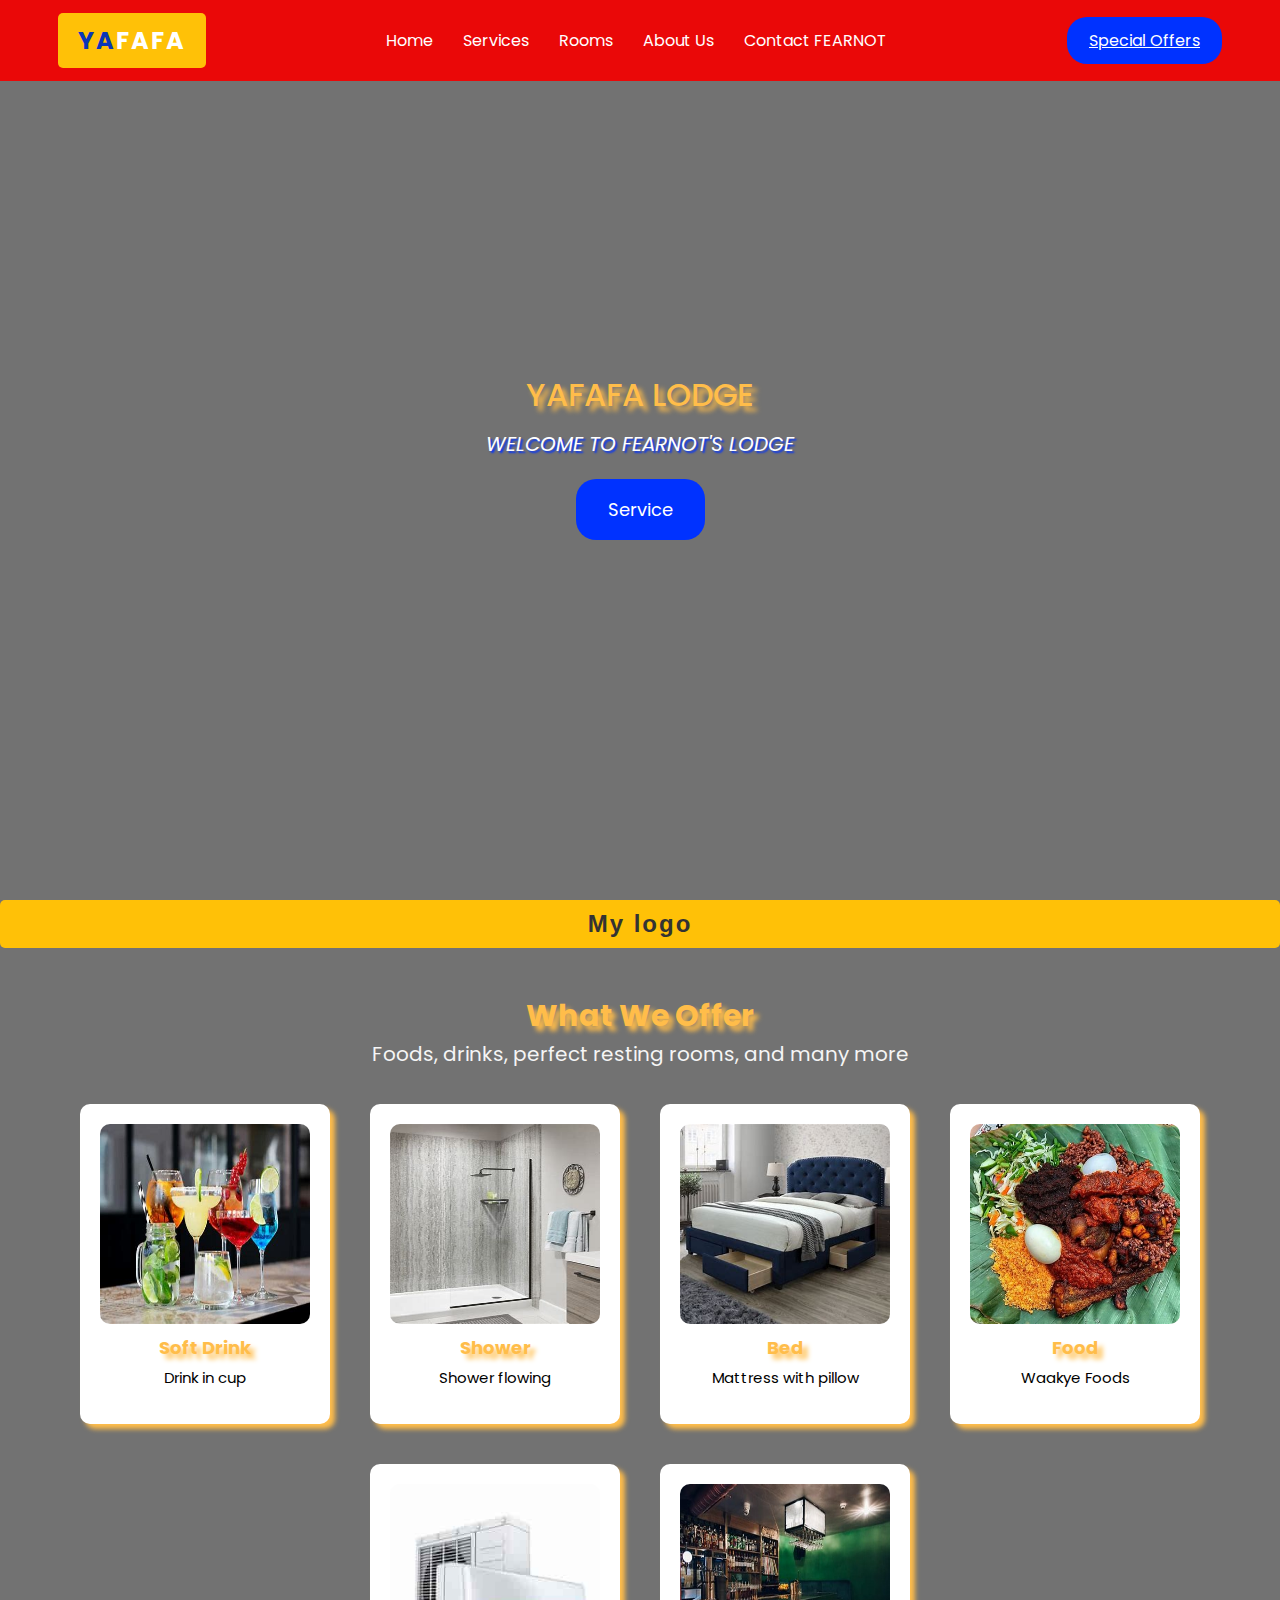
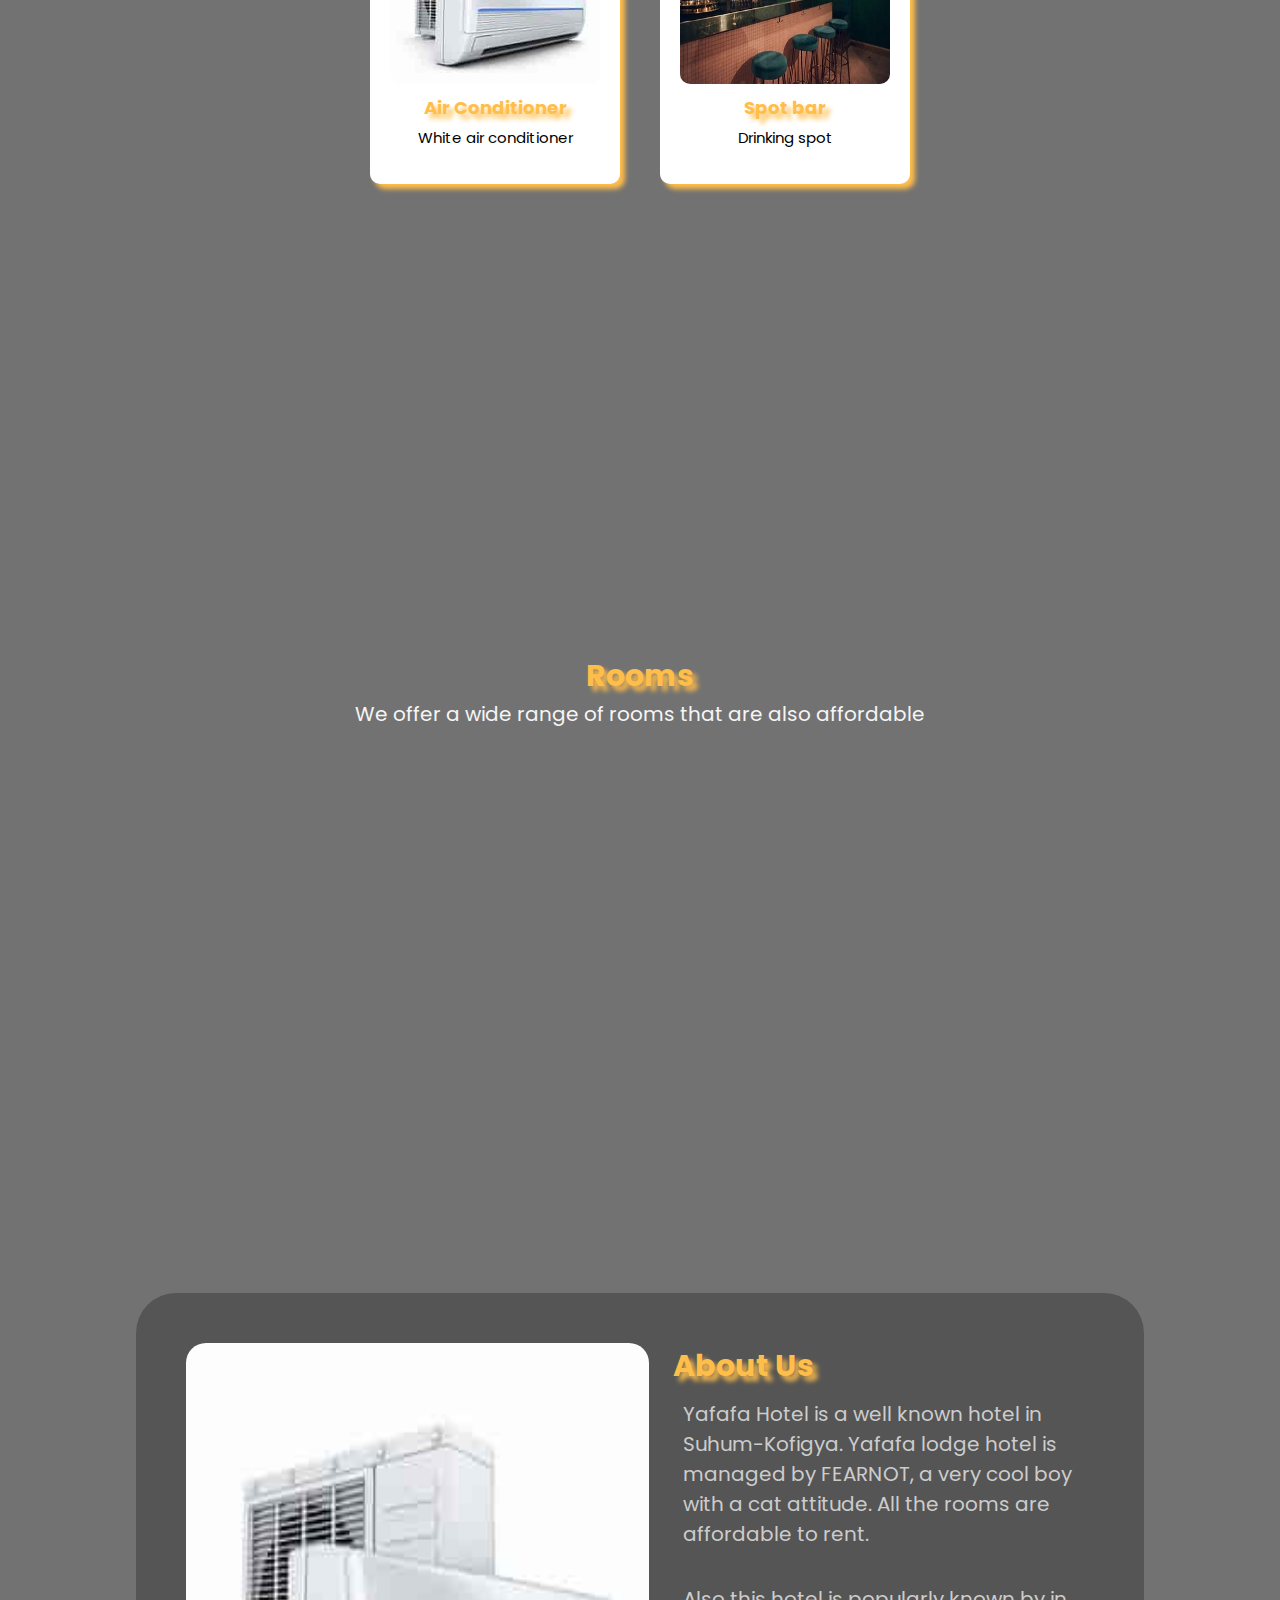
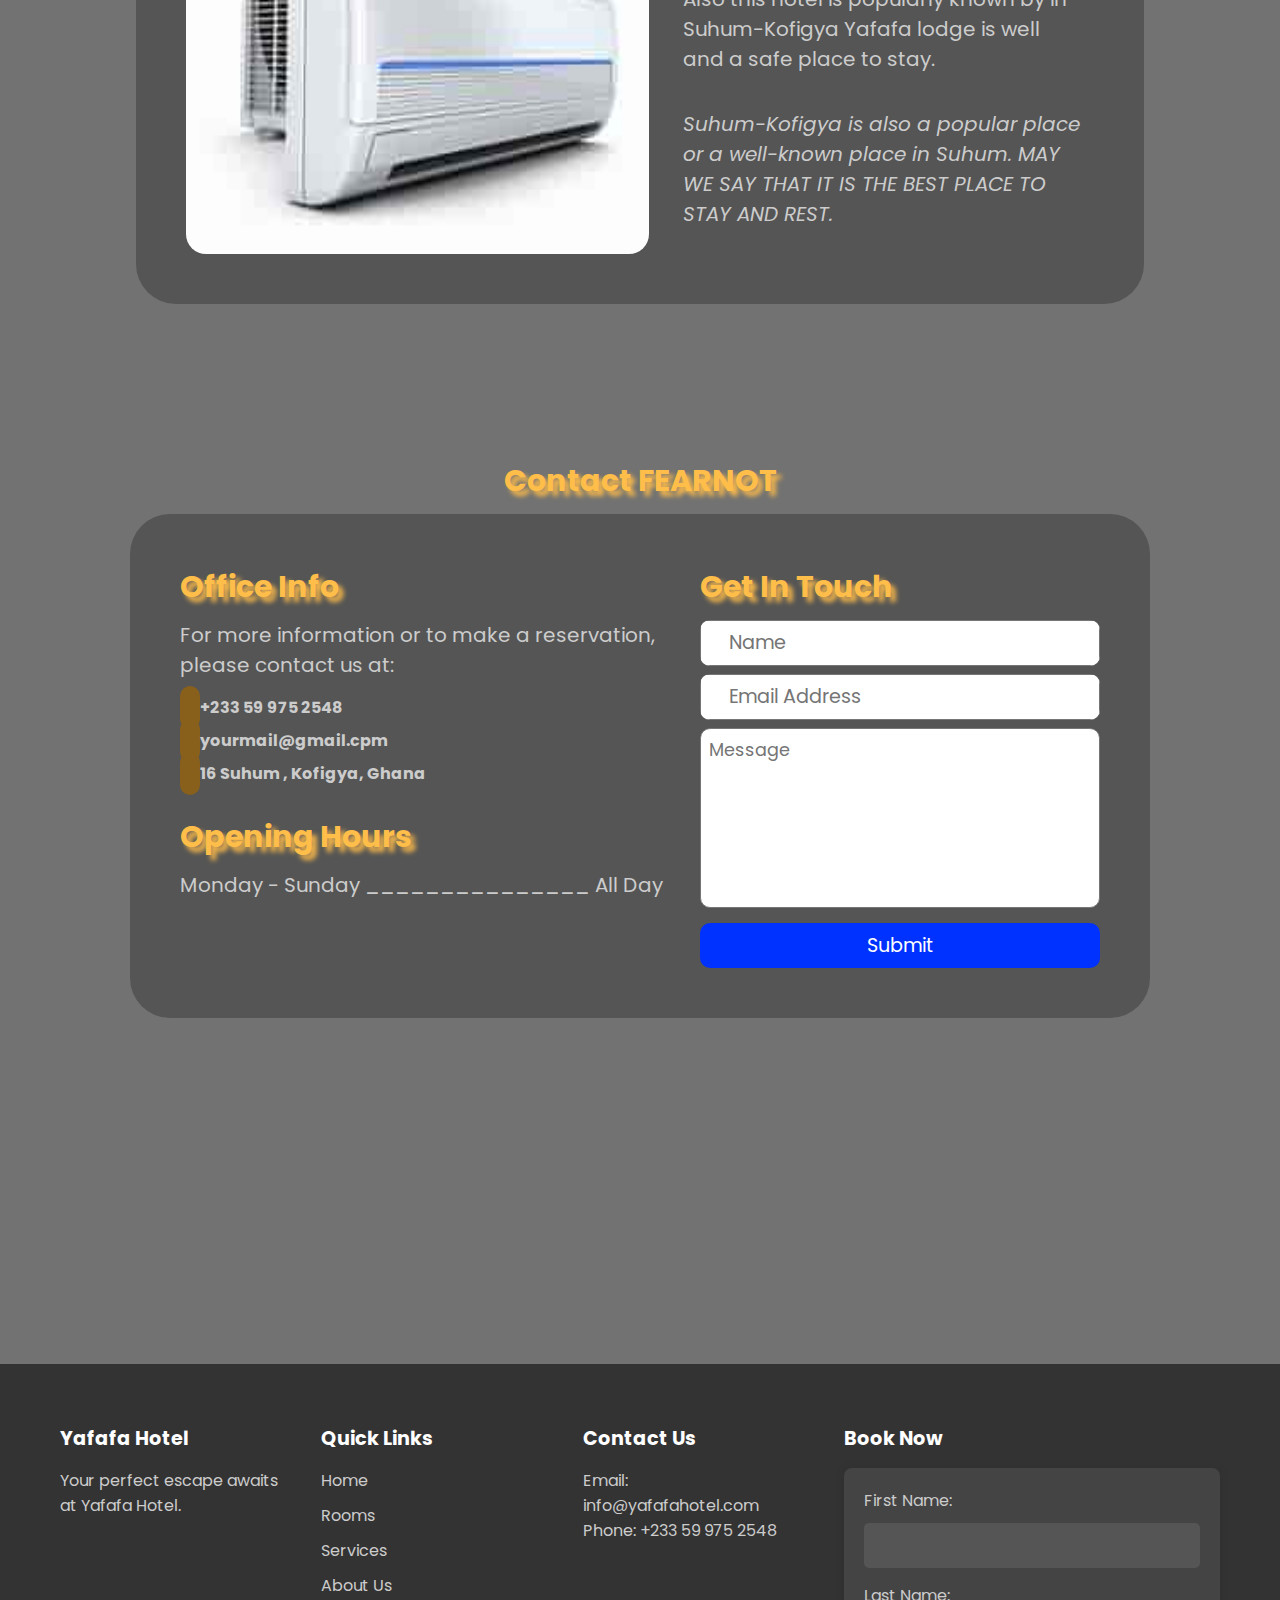
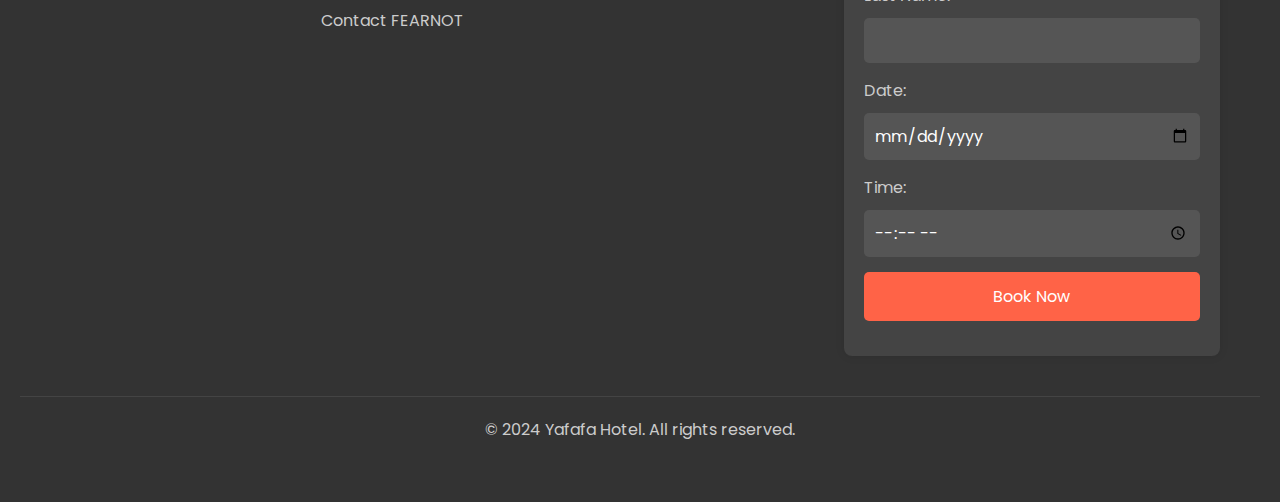
==== hotel.html @ e82c094f "Update hotel.html" ====
<!DOCTYPE html>
<html lang="en">
  <head>
    <meta charset="UTF-8" />
    <meta name="viewport" content="width=device-width, initial-scale=1.0" />
    <meta name="description" content="yafafalodge">
    <title>Yafafa Hotel</title>
    <link rel="stylesheet" href="hotel.css" />
    <link rel="preconnect" href="https://fonts.googleapis.com" />
    <link rel="preconnect" href="https://fonts.gstatic.com" crossorigin />
    <link
      href="https://fonts.googleapis.com/css2?family=Poppins:wght@100;200;300;400;500;600;700;800;900&display=swap"
      rel="stylesheet"
    />
    <link
      href="https://api.mapbox.com/mapbox-gl-js/v3.5.1/mapbox-gl.css"
      rel="stylesheet"
    />
    <script src="https://api.mapbox.com/mapbox-gl-js/v3.5.1/mapbox-gl.js"></script>
    <script src="https://smtpjs.com/v3/smtp.js"></script>
  </head>
  <body>
    <!--header section start-->
    <header>
      <nav class="navbar">
        <h2 class="logo">
          <a href="#" class="header-link"><span>YA</span>FAFA</a>
        </h2>
        <input type="checkbox" id="menu-toggler" />
        <label for="menu-toggler" id="hamburger-btn">
          <i class="fa fa-bars"></i>
        </label>

        <ul class="all-link">
          <li><a href="#home" class="header-link">Home</a></li>
          <li><a href="#services" class="header-link">Services</a></li>
          <li><a href="#rooms" class="header-link">Rooms</a></li>
          <li><a href="#about-us" class="header-link">About Us</a></li>
          <li>
            <a href="#contact-fearnot" class="header-link">Contact FEARNOT</a>
          </li>
          <label for="menu-toggler" id="hamburger-btn" class="close">
            <i class="fa fa-close"></i>
          </label>
        </ul>

        <div class="nav-btns">
          <a href="#special-offers">Special Offers</a>
        </div>
      </nav>
    </header>
    <div class="bg"></div>
    <!--header section end-->

    <!--home section start-->
    <section class="homepage" id="home">
      <div class="content">
        <div class="text">
          <h2>YAFAFA LODGE</h2>
          <p><i>WELCOME TO FEARNOT'S LODGE</i></p>
        </div>
      </div>
      <a href="#services">Service</a>
    </section>
    <div class="logo">My logo</div>
    
    <!--home section end-->

    <!--services sections start-->
    <section class="services" id="services">
      <h2>What We Offer</h2>
      <p>Foods, drinks, perfect resting rooms, and many more</p>
      <ul class="cards">
        <li class="card">
          <img src="./images/dri1.jpeg" alt="Soft Drink" />
          <h3>Soft Drink</h3>
          <p>Drink in cup</p>
        </li>
        <li class="card">
          <img src="./images/shower1.jpeg" alt="Shower" />
          <h3>Shower</h3>
          <p>Shower flowing</p>
        </li>
        <li class="card">
          <img src="./images/bed1.jpeg" alt="Bed" />
          <h3>Bed</h3>
          <p>Mattress with pillow</p>
        </li>
        <li class="card">
          <img src="./images/gh1.jpeg" alt="Food" />
          <h3>Food</h3>
          <p>Waakye Foods</p>
        </li>
        <li class="card">
          <img src="./images/ac1.jpeg" alt="Air conditioner" />
          <h3>Air Conditioner</h3>
          <p>White air conditioner</p>
        </li>

        <li class="card">
          <img src="./images/azam4.jpeg" alt="" />
          <h3>Spot bar</h3>
          <p>Drinking spot</p>
        </li>
      </ul>
    </section>
    <!--services sections end-->

    <!--rooms start-->
    <section class="rooms" id="rooms">
      <h2>Rooms</h2>
      <p>We offer a wide range of rooms that are also affordable</p>
      <div class="cards" id="cards"></div>
    </section>
    <!--rooms end-->

    <!--about-us start-->
    <section class="about-us" id="about-us">
      <div class="con">
        <img src="./images/ac1.jpeg" alt="Hotel Image" />
        <div class="detail">
          <h2>About Us</h2>
          <p>
            Yafafa Hotel is a well known hotel in Suhum-Kofigya. Yafafa lodge
            hotel is managed by FEARNOT, a very cool boy with a cat attitude. All
            the rooms are affordable to rent.
          </p>
          <p>
            Also this hotel is popularly known by in Suhum-Kofigya 
            Yafafa lodge is well and a safe place to  stay.
          </p>
          <p>
            <i>Suhum-Kofigya is also a popular  place or a well-known place in Suhum.
              MAY WE SAY THAT IT IS THE BEST PLACE TO STAY AND REST.
            </i>
          </p>
        </div>
      </div>
    </section>
    <!--about-us end-->

    <!--contact start-->
    <section class="contact" id="contact-fearnot">
      <h2>Contact FEARNOT</h2>
      <div class="con">
        <div class="contact-details">
          <div class="detail">
            <h2>Office Info</h2>
            <p>
              For more information or to make a reservation, please contact us
              at:
            </p>
            <!-- <a href="tel:+233599752548">
                    <i class="fa fa-phone"></i>+233 59 975 2548
                  </a> -->

            <h4><i class="fa fa-phone"></i> +233 59 975 2548</h4>
            <h4><i class="fa fa-envelope"></i> yourmail@gmail.cpm</h4>
            <h4><i class="fa fa-plus"></i> 16 Suhum , Kofigya, Ghana</h4>
          </div>
          <div class="opening-hours">
            <h2>Opening Hours</h2>
            <p>Monday - Sunday _______________ All Day</p>
          </div>
        </div>

        <form method="post" class="get-in-touch" onsubmit="sendEmail(event)">
          <h2>Get In Touch</h2>
          <div class="input">
            <i class="fa fa-user"></i>
            <input name="name" type="text" placeholder="Name" required />
          </div>

          <div class="input">
            <i class="fa fa-envelope"></i>
            <input
              name="email"
              type="email"
              placeholder="Email Address"
              required
            />
          </div>

          <div class="input">
            <textarea
              name="message"
              id="message"
              placeholder="Message"
              required
            ></textarea>
          </div>

          <button type="submit">Submit</button>
        </form>
      </div>
      <div id="map"></div>
    </section>
    <!--contact end-->

    <!--footer start-->
    <footer>
      <div class="footer-container">
        <div class="footer-section">
          <h3>Yafafa Hotel</h3>
          <p>Your perfect escape awaits at Yafafa Hotel.</p>
        </div>
        <div class="footer-section">
          <h3>Quick Links</h3>
          <ul>
            <li><a href="#home">Home</a></li>
            <li><a href="#rooms">Rooms</a></li>
            <li><a href="#services">Services</a></li>
            <li><a href="#about-us">About Us</a></li>
            <li><a href="#contact-fearnot">Contact FEARNOT</a></li>
          </ul>
        </div>
        <div class="footer-section">
          <h3>Contact Us</h3>
          <p>Email: info@yafafahotel.com</p>
          <p>Phone: +233 59 975 2548</p>
        </div>
        <div class="footer-section">
          <h3>Book Now</h3>
          <form action="#" method="post">
            <label for="first-name">First Name:</label>
            <input type="text" id="first-name" name="first-name" required />

            <label for="last-name">Last Name:</label>
            <input type="text" id="last-name" name="last-name" required />

            <label for="date">Date:</label>
            <input type="date" id="date" name="date" required />

            <label for="time">Time:</label>
            <input type="time" id="time" name="time" required />

            <button type="submit">Book Now</button>
          </form>
        </div>
      </div>
      <div class="footer-bottom">
        <p>&copy; 2024 Yafafa Hotel. All rights reserved.</p>
      </div>
    </footer>
    <!--footer end-->

    <!-- BOOKING POP UP -->
    <div class="booking-page disabled" id="booking-page">
      <!-- <i class="fa fa-close close"></i> -->
      <h1>Book Now</h1>

      <div class="contents">
        <div class="dots">
          <div class="dot active-dot"></div>
          --
          <div class="dot"></div>
          --
          <div class="dot"></div>
        </div>
        <!-- Page 1 -->
        <div class="page page1" id="page1">
          <h3 class="page-title">Room Details</h3>
          <div class="container">
            <img src="./images/room2.jpeg" alt="room" />
            <div class="deatail">
              <p id="p1_status">Avaliable</p>
              <h4 id="p1_name">Name</h4>
              <p id="p1_description"></p>
              <h5>Room Features</h5>
              <ul id="p1_roomFeatures"></ul>
              <h4>Price for a night : $<span class="p1_price"></span></h4>
              <h4>Price for a Day : $<span class="p1_price"></span></h4>
              <div class="flex-grow"></div>
              <div class="btns">
                <button class="close-btn" id="p1_backBtn">Cancle</button>
                <button id="p1_nextBtn">Continue</button>
              </div>
            </div>
          </div>
        </div>
        <!-- Page 2 -->
        <div class="page page2 disabled" id="page2">
          <h3 class="page-title">Your Cantact Info</h3>
          <div class="form">
            <div class="input-group">
              <i class="fa fa-user"></i>
              <input
                type="text"
                name="name"
                id="name"
                placeholder="Your Name"
              />
            </div>
            <div class="input-group">
              <i class="fa fa-envelope"></i>
              <input type="email" name="email" id="email" placeholder="Email" />
            </div>

            <div class="input-group">
              <i class="fa fa-phone"></i>
              <input
                type="tel"
                name="phoneNumber"
                id="phoneNumber"
                placeholder="Phone Number"
              />
            </div>

            <div class="input-group-g">
              <select id="stayingOp" name="stayingOp" required>
                <optgroup>
                  <option class="inactive" value="" selected disabled>
                    Staying Period
                  </option>
                  <option value="A Night">A Night</option>
                  <option value="A day">A Day</option>
                  <option value="Two Days">Two Days</option>
                  <option value="Not Sure">Not Sure</option>
                </optgroup>
              </select>
            </div>

            <div class="input-group-g">
              <label for="p_method" id="p_method">Payment Method</label>
              <ul>
                <li>
                  <input type="radio" name="p_method" value="momo" /> Momo
                </li>
                <li>
                  <input type="radio" name="p_method" value="face to face" />
                  Face to Face
                </li>
                <li>
                  <input type="radio" name="p_method" value="visa card" />
                  Visa/Master Card
                </li>
              </ul>
            </div>

            <div class="btns">
              <button class="close-btn" id="p2_backBtn">Back</button>
              <button id="p2_nextBtn">Continue</button>
            </div>
          </div>
        </div>
        <!-- Page 3 -->

        <div class="page page3 disabled" id="page3">
          <h3 class="page-title">Verify</h3>
          <div class="page3-container">
            <div class="room-info">
              <img src="./images/room2.jpeg" alt="room" />
              <div class="deatail">
                <h4 id="p3_name">Name</h4>
                <p id="p3_status"></p>
                <h5>Room Features</h5>
                <ul id="p3_roomFeatures"></ul>
              </div>
              <h4>Price for a night : $<span class="p3_price"></span></h4>
              <h4>Total Price : $<span class="p3_price"></span></h4>
            </div>
            <div class="person-info">
              <div class="info">
                <div class="name">
                  <h3>Your Name</h3>
                  <p id="p3_p_name"></p>
                </div>
                <div class="email">
                  <h3>Email</h3>
                  <p id="p3_p_email"></p>
                </div>
                <div class="number">
                  <h3>Phone Number</h3>
                  <p id="p3_p_phoneNumber"></p>
                </div>
                <div class="stayingOption">
                  <h3>Staying Period</h3>
                  <p id="p3_p_stayingOp"></p>
                </div>
                <div class="PaymentMethod">
                  <h3>Payment Method</h3>
                  <p id="p3_p_method"></p>
                </div>
              </div>

              <div class="btns">
                <button class="close-btn" id="p3_backBtn">Back</button>
                <button id="p3_nextBtn">Continue</button>
              </div>
            </div>
          </div>
        </div>
      </div>
    </div>
    <script type="text/javascript" src="https://cdn.emailjs.com/dist/email.min.js"></script>

    <script src="./hotel.js"></script>
  </body>
</html>
---- hotel.css ----
/* styles.css */
* {
  margin: 0;
  padding: 0;
  box-sizing: border-box;
  font-family: "Poppins", sans-serif;
}

ul {
  position: relative;
}

.close {
  position: absolute;
  top: 0;
  left: 90%;
}

.close i {
  font-size: 1.2rem;
  color: red;
}

html {
  scroll-behavior: smooth;
}
body {
  position: relative;
  background-image: url("./images/ohhhhhh123.jpg");
  background-size: cover;
  background-position: center;
  background-repeat: no-repeat;
  background-attachment: fixed;
}

.bg {
  position: absolute;
  top: 0;
  left: 0;
  right: 0;
  bottom: 0;
  background-color: #333333b0;
  z-index: -1;
}
.logo{
font-family:Arial, sans-serif;
font-size:24px;
font-weight:bold;
color:#333;
background-color:#ffc107;
padding:10px 20px;
border-radius:5px;
text-align:center;
text-transformation:uppercase;
letter-spacing:2px;
box-shadow:0 2px 5px rbga(0,0,0,0.1);
}

/* header section start */
header {
  position: fixed;
  top: 0;
  left: 0;
  z-index: 5;
  width: 100%;
  padding: 0.5rem 3rem;
  background: rgb(234, 8, 8);
}

section {
  min-height: 100vh;
}

.navbar {
  display: flex;
  padding: 0 10px;
  align-items: center;
  justify-content: space-between;
}
.navbar input#menu-toggler {
  display: none;
}
.navbar #hamburger-btn {
  cursor: pointer;
  display: none;
}
.navbar .all-link {
  display: flex;
  align-items: center;
}

.navbar .all-link li a {
  text-decoration: none;
}

.navbar .all-link li {
  position: relative;
  list-style: none;
}
.navbar .logo a {
  display: flex;
  align-items: center;
  margin-left: 0;
  color: white;
  text-decoration: none;
}
.navbar .logo a span {
  color: rgb(11, 54, 184);
}
/* Button Animation */
.btn {
  text-decoration: none;
  border-radius: 10px;
  font-size: 1.5rem;
  margin: 0 0.5rem;
  padding: 0.5rem;
  color: #0a54e9cb;
  cursor: pointer;
  background-color: #21f30d;
  position: relative;
  border: none;
  outline: none;
}
.btn:hover {
  transition: ease-in 0.3s;
  background-color: #222ced;
  box-shadow: 0 0 6px gray;
  color: rgb(211, 217, 248);
}
.navbar .all-link li a {
  color: white;
  padding: 20px 15px;
  display: inline-block;
}
.navbar .all-link li a:hover {
  background: #ffbd4a85;
  border-radius: 8px;
}
.navbar .all-link li a::after {
  position: absolute;
  right: 0;
  bottom: 0;
  left: 0;
  height: 2px;
  border-radius: 8px;
  background: #ffbd4a80;
  content: "";
  width: 0;
  margin: auto;
  transition: width 0.5s;
}

.navbar .all-link li a:hover::after {
  width: 100%;
}
.navbar .nav-btns a {
  background: #0032ff;
  color: white;
  padding: 10px 20px;
  border-radius: 20px;
  border: 2px solid transparent;
}
.navbar .nav-btns a:hover {
  background: #ffbd4a;
  border-color: #0032ff;
  color: #0032ff;
}

@media (max-width: 750px) {
  body {
    width: 100vw;
  }

  .navbar #hamburger-btn {
    display: block;
    position: relative;
    width: 30px;
    height: 30px;
    background: url("./menu.png") no-repeat center;
    background-size: contain;
  }
  .navbar .all-link {
    position: fixed;
    left: 0;
    top: 0;
    z-index: 3;
    height: 100vh;
    width: 100%;
    flex-direction: column;
    align-items: center;
    justify-content: center;
    transition: 0.5s;
    background: rgba(0, 0, 0, 0.8);
    visibility: hidden;
    opacity: 0;
  }
  .navbar .all-link li {
    margin: 0;
  }
  .navbar .all-link li a {
    padding: 15px 10px;
    font-size: 20px;
  }
  .navbar input#menu-toggler:checked ~ .all-link {
    visibility: visible;
    opacity: 1;
  }
  .navbar .nav-btns {
    display: none;
  }

  /* DdDF */
  .about-us .con {
    display: flex;
    max-width: 95% !important;
    padding: 10px !important;
    border-radius: 20px !important;
    color: whitesmoke;
    flex-direction: column;
  }

  .about-us .con img {
    width: 100% !important;
    border-radius: 10px !important;
    margin-right: 0.5rem !important;
  }

  .about-us .con .detail {
    width: 100% !important;
  }

  /* HJsjahs */
  .contact .con {
    display: flex;
    max-width: 95% !important;
    flex-direction: column;
    padding: 20px !important;
  }

  .contact .contact-details {
    display: flex;
    width: 100% !important;
    flex-direction: column;
    margin-right: 0 !important;
  }

  .contact .get-in-touch {
    width: 100% !important;
  }

  .detail h4 {
    font-size: 0.9rem;
  }

  .contact p {
    font-size: 0.9rem !important;
  }

  /* Booking */

  .booking-page .dots .dot {
    margin: 0.3rem;
    width: 10px;
    height: 10px;
    border-radius: 50px;
    border: 2px solid rgba(128, 128, 128, 0.527);
  }

  .booking-page .contents .page {
    display: flex;
    flex-direction: column;
    max-width: 99% !important;
    max-height: 99% !important;
    overflow-y: scroll;
    scroll-behavior: smooth;
  }

  .booking-page .page-title {
    font-weight: bold;
    padding: 0.5rem 0;
  }

  .booking-page .page .container {
    gap: 5px !important;
  }

  .page {
    display: flex !important;
  }

  .page .container {
    flex-direction: column !important;
  }

  .page1 img {
    width: 100%;
    border-radius: 10px !important;
  }

  .booking-page .page .container .deatail {
    max-width: 100%;
    border-radius: 10px !important;
  }

  /* .booking-page .page .container .deatail h4 {
    font-size: 1.8rem;
    margin-bottom: 1rem;
  } */

  .booking-page .page .container .deatail h5 {
    font-size: 1.2rem;
  }

  .booking-page .page .container .deatail ul {
    padding-left: 10px;
  }

  .flex-grow {
    flex-grow: 1;
  }

  .booking-page .btns button {
    padding: 0.5rem 1rem !important;
  }

  .page2 .form .input-group i {
    font-size: 1.2rem;
    top: 10px;
    left: 10px;
  }

  .page2 .form .input-group input {
    border-radius: 20px !important;
    font-size: 1.2rem;
    padding-left: 1rem !important;
  }

  .input-group-g option {
    text-align: left;
    padding: 0.5rem 0;
    margin: 0;
    text-align: left;
  }

  .input-group-g select {
    padding: 0.5rem;
    padding-left: 1.5rem;
    border-radius: 20px;
    font-size: 1.1rem;
    width: 100%;
  }

  .input-group-g i {
    size: 1.5rem;
    z-index: 200;
  }

  .page2 .form .input-group-g ul {
    margin-top: 0.5rem !important;
    gap: 5px !important;
    margin-bottom: 1rem !important;
  }

  .page2 .form .input-group-g li input {
    margin-right: 0.5rem;
  }

  .page3-container {
    gap: 10px !important;
  }

  .page3 .room-info {
    padding: 0.8rem !important;
    border-radius: 10px !important;
  }

  .page3 .room-info img {
    width: 100% !important;
    border-radius: 10px !important;
  }

  .page3 .room-info .deatail {
    margin: 0.5rem 0;
  }

  .page3 .room-info .deatail h4 {
    font-size: 1.6rem;
  }

  .page3 .room-info .deatail h5 {
    font-size: 1rem;
    margin-top: 0.3rem;
    color: #222ced;
  }

  .page3 .room-info .deatail ul {
    margin: 0.2rem 0;
  }

  .page3 .room-info .deatail ul li {
    padding-left: 0.8rem;
    font-size: 0.8rem;
    list-style: none;
  }

  .page3 .person-info {
    display: flex;
    flex-direction: column;
    justify-content: space-between;
    padding: 1rem;
    background-color: #11111110;
    border-radius: 20px;
    max-width: 100%;
  }

  .page .person-info .info div {
    margin: 0.5rem 0;
  }

  .avaliable {
    justify-self: center;
    width: 6rem;
    background-color: #156322;
    color: whitesmoke;
    border-radius: 50px;
    padding: 0.5rem 1rem;
  }

  .booked {
    width: 6rem;
    background-color: #ff6347;
    color: whitesmoke;
    border-radius: 50px;
    padding: 0.5rem 1rem;
  }

  #map {
    border: 0.6rem solid rgb(114, 3, 3);
    height: 10rem !important;
    width: 80% !important;
  }

  /* ++++++++++++++++++ Media End +++++++++++++++++++ */
}
/* header section end */

/* home section start */
.homepage {
  display: flex;
  flex-direction: column;
  width: 100%;
  height: 100vh;
  justify-content: center;
  align-items: center;
  background: url("./images/pic1.jpg") no-repeat;
  background-size: cover;
}
.homepage .content {
  padding: 10px;
  text-align: center;
  color: white;
}
.homepage .content .text h2 {
  font-size: 2rem;
  font-weight: 500;
  color: #ffbd4a;
  margin-bottom: 10px;
  text-shadow: 5px 5px 5px #ffbd4a;
}
.homepage .content .text p {
  font-size: 20px;
  margin-bottom: 10px;
  text-shadow: 2px 2px 2px #0032ff;
}
.homepage a {
  background: #0032ff;
  color: white;
  padding: 15px 30px;
  border-radius: 20px;
  text-decoration: none;
  border: 2px solid transparent;
  font-size: 18px;
}
.homepage a:hover {
  background: #ffbd4a;
  border-color: #0032ff;
  color: #0032ff;
}
@media (max-width: 500px) {
  .homepage .content .text h2 {
    font-size: 30px;
  }
  .homepage .content .text p {
    font-size: 16px;
  }
  .homepage .content a {
    padding: 10px 20px;
    font-size: 14px;
  }
}
/* home section end */

/* services section start */
.services {
  width: 100%;
  display: flex;
  padding: 10px;
  align-items: center;
  flex-direction: column;
  justify-content: center;
}
.services h2 {
  font-size: 30px;
  color: #ffbd4a;
  text-shadow: 5px 5px 5px #ffbd4a;
}

.services > p {
  color: whitesmoke;
}

.services p {
  font-size: 20px;
  margin-bottom: 15px;
}
.services .cards {
  width: 100%;
  display: flex;
  padding: 0;
  flex-wrap: wrap;
  align-items: center;
  justify-content: center;
}
.services .cards .card {
  display: flex;
  flex-direction: column;
  user-select: none;
  width: 250px;
  margin: 20px;
  padding: 20px;
  border-radius: 10px;
  text-align: center;
  background: #ffffff;
  box-shadow: 5px 5px 5px #ffbd4a;
}

.services .cards .card:hover {
  transition: 0.3s;
  width: 260px;
  height: 330px;
}

.services .cards .card img {
  width: 100%;
  height: 200px;
  border-radius: 10px;
  margin-bottom: 10px;
}
.services .cards .card h3 {
  font-size: 18px;
  color: #ffbd4a;
  text-shadow: 5px 5px 5px #ffbd4a;
  margin-bottom: 5px;
}
.services .cards .card p {
  font-size: 15px;
}

@media (max-width: 500px) {
  .services .cards .card {
    width: 100%;
    margin: 10px 0;
  }
}
/* services section end */

/* rooms section start */
.rooms {
  width: 100%;
  display: flex;
  padding: 10px;
  align-items: center;
  flex-direction: column;
  justify-content: center;
}
.rooms h2 {
  font-size: 30px;
  color: #ffbd4a;
  text-shadow: 5px 5px 5px #ffbd4a;
}
.rooms p {
  font-size: 20px;
  margin-bottom: 15px;
}

.rooms > p {
  text-align: center;
  color: whitesmoke;
}

.rooms .cards {
  width: 80%;
  display: flex;
  padding: 0;
  flex-wrap: wrap;
  justify-content: center;
}
.rooms .cards .card {
  user-select: none;
  display: flex;
  flex-direction: column;
  justify-content: space-between;
  width: 350px;
  min-height: 400px;
  margin: 2rem 4rem;
  padding: 20px;
  border-radius: 10px;
  text-align: center;
  background: #ffffff;
  box-shadow: 5px 5px 5px #ffbd4a;
}

.rooms .cards .card:hover {
  transition: 0.3s ease-in;
  width: 360px;
}
.rooms .cards .card img {
  width: 100%;
  border-radius: 10px;
  margin-bottom: 10px;
}
.rooms .cards .card h3 {
  font-size: 18px;
  color: #ffbd4a;
  text-shadow: 5px 5px 5px #ffbd4a;
  margin-bottom: 5px;
}
.rooms .cards .card p {
  font-size: 15px;
}
.rooms .cards .card .btn {
  font-size: 16px;
  padding: 10px 20px;
}
@media (max-width: 500px) {
  .rooms .cards .card {
    width: 100%;
    margin: 10px 0;
  }
}
/* rooms section end */

/* about-us section start */
.about-us {
  width: 100%;
  display: flex;
  padding: 10px;
  align-items: center;
  flex-direction: column;
  justify-content: center;
  user-select: none;
}
.about-us .con {
  display: flex;
  max-width: 80%;
  background-color: #555;
  padding: 50px;
  border-radius: 40px;
  color: whitesmoke;
}

.about-us .con img {
  width: 600px;
  border-radius: 20px;
  margin-right: 1.5rem;
}

.about-us .con .detail {
  width: 60%;
}

.about-us .con p {
  padding: 10px;
  border-radius: 20px;
  color: #ccc;
}

.about-us h2 {
  font-size: 30px;
  color: #ffbd4a;
  text-shadow: 5px 5px 5px #ffbd4a;
}
.about-us p {
  font-size: 20px;
  margin-bottom: 15px;
}
.about-us a {
  background: #0032ff;
  color: white;
  padding: 15px 30px;
  border-radius: 20px;
  text-decoration: none;
  border: 2px solid transparent;
  font-size: 18px;
}
.about-us a:hover {
  background: #ffbd4a;
  border-color: #0032ff;
  color: #0032ff;
}
@media (max-width: 500px) {
  .about-us h2 {
    font-size: 25px;
  }
  .about-us p {
    font-size: 16px;
  }
  .about-us a {
    padding: 10px 20px;
    font-size: 14px;
  }
}
/* about-us section end */

/* contact section start */
.contact {
  width: 100%;
  display: flex;
  padding: 10px;
  align-items: center;
  flex-direction: column;
  justify-content: center;
}

.contact .con {
  display: flex;
  background-color: #555;
  padding: 50px;
  border-radius: 40px;
}

.contact .contact-details {
  display: flex;
  width: 500px;
  flex-direction: column;
  margin-right: 20px;
}

.contact-details .detail,
.opening-hours {
  margin-bottom: 20px;
  color: #ccc;
}

.detail h4 {
  margin-bottom: 0.5rem;
}

.detail h4 i {
  background-color: #88601b;
  padding: 10px;
  border-radius: 50px;
  color: #ccc;
}

.contact .get-in-touch {
  display: flex;
  flex-direction: column;
  width: 400px;
}

.contact .get-in-touch .input {
  position: relative;
  margin-bottom: 0.5rem;
  border-radius: 10px;
  overflow: hidden;
}

.get-in-touch .input i {
  position: absolute;
  top: 10px;
  left: 10px;
  color: #b17f28;
}

.get-in-touch .input input {
  width: 100%;
  font-size: 1.2rem;
  padding: 0.4rem;
  padding-left: 1.7rem;
  outline: none;
}

.get-in-touch .input textarea {
  width: 100%;
  height: 180px;
  font-size: 1.1rem;
  resize: none;
  border-radius: 10px;
  padding: 0.5rem;
  outline: none;
}

.get-in-touch button {
  font-size: 1.2rem;
  padding: 0.5rem;
  background-color: #0032ff;
  color: white;
  border: none;
  border-radius: 10px;
}

.get-in-touch button:hover {
  transition: 0.3s ease-in-out;
  background: #e5533d;
}

.contact h2 {
  font-size: 30px;
  padding-bottom: 10px;
  color: #ffbd4a;
  text-shadow: 5px 5px 5px #ffbd4a;
}
.contact p {
  font-size: 20px;
  margin-bottom: 15px;
}
.contact a {
  background: #0032ff;
  color: white;
  padding: 15px 30px;
  border-radius: 20px;
  text-decoration: none;
  border: 2px solid transparent;
  font-size: 18px;
}
.contact a:hover {
  background: #ffbd4a;
  border-color: #0032ff;
  color: #0032ff;
}
@media (max-width: 500px) {
  .contact h2 {
    font-size: 25px;
  }
  .contact p {
    font-size: 16px;
  }
  .contact a {
    padding: 10px 20px;
    font-size: 14px;
  }
}
/* contact section end */
/* Footer Section */
/* Footer Section */
footer {
  background: #333;
  color: white;
  padding: 40px 20px;
}

.footer-container {
  display: flex;
  justify-content: space-between;
  flex-wrap: wrap;
  max-width: 1200px;
  margin: 0 auto;
}

.footer-section {
  flex: 1 1 200px;
  padding: 20px;
}

.footer-section h3 {
  margin-bottom: 15px;
  font-size: 1.2em;
}

.footer-section ul {
  list-style-type: none;
  padding: 0;
}

.footer-section ul li {
  margin-bottom: 10px;
}

.footer-section ul li a {
  color: #ccc;
  text-decoration: none;
}

.footer-section ul li a:hover {
  color: white;
  text-decoration: underline;
}

.footer-section p,
.footer-section a {
  color: #ccc;
}

.footer-bottom {
  text-align: center;
  padding: 20px 0;
  border-top: 1px solid #444;
  margin-top: 20px;
  color: #ccc;
}

/* Booking Form */
.footer-section form {
  display: flex;
  flex-direction: column;
  background-color: #444;
  padding: 20px;
  border-radius: 8px;
  box-shadow: 0 0 10px rgba(0, 0, 0, 0.1);
}

.footer-section form label {
  margin-bottom: 10px;
  font-size: 1em;
  color: #ccc;
}

.footer-section form input[type="text"],
.footer-section form input[type="date"],
.footer-section form input[type="time"],
.footer-section form button {
  margin-bottom: 15px;
  padding: 10px;
  border: none;
  border-radius: 5px;
  font-size: 1em;
}

.footer-section form input[type="text"],
.footer-section form input[type="date"],
.footer-section form input[type="time"] {
  background-color: #555;
  color: white;
}

.footer-section form button {
  padding: 12px;
  background: #ff6347;
  color: white;
  border: none;
  border-radius: 5px;
  cursor: pointer;
  font-size: 1em;
  transition: background 0.3s ease;
}

.footer-section form button:hover {
  background: #e5533d;
}

/* For Booking */
.booking-page {
  position: fixed;
  display: flex;
  flex-direction: column;
  align-items: center;
  justify-content: center;
  top: 70px;
  left: 0;
  right: 0;
  bottom: 0;
  z-index: 10;
  background-color: #1f1f1f70;
  user-select: none;
}

/* TO BE STYLED */
.booking-page h1 {
  /* color: #fff; */
  text-shadow: 0 0 4px snow;
}

.booking-page .close {
  cursor: pointer;
  user-select: none;
  color: red;
  position: absolute;
  font-size: 2rem;
  left: 250px;
  top: 50px;
}

.booking-page .contents {
  display: flex;
  flex-direction: column;
  padding: 1.5rem 3rem;
  border-radius: 20px;
  background-color: #fff;
}

.booking-page .dots {
  display: flex;
  justify-content: center;
  align-items: center;
}

.booking-page .dots .dot {
  margin: 0.3rem;
  width: 20px;
  height: 20px;
  border-radius: 50px;
  border: 3px solid rgba(128, 128, 128, 0.527);
}

.booking-page .active-dot {
  background-color: #29af40;
}

.booking-page .contents .page {
  display: flex;
  flex-direction: column;
  min-width: 600px;
}

.booking-page .page-title {
  text-align: center;
  font-weight: bolder;
  padding: 1rem 0;
}

.booking-page .page .container {
  display: flex;
  gap: 10px;
}

.page1 img {
  width: 350px;
  border-radius: 20px;
}

.booking-page .page .container .deatail {
  padding: 1rem;
  flex-grow: 1;
  display: flex;
  flex-direction: column;
  min-width: 450px;
  background-color: #55555515;
  border-radius: 20px;
}

.booking-page .page .container .deatail h4 {
  font-size: 1.8rem;
  margin-bottom: 1rem;
}

.booking-page .page .container .deatail h5 {
  font-size: 1.2rem;
  margin-bottom: 0.5rem;
  border-bottom: 1px solid #444;
  color: #555;
}

.booking-page .page .container .deatail ul {
  font-size: 1.1rem;
  margin-bottom: 1rem;
  padding-left: 30px;
}

.booking-page .btns {
  display: flex;
  justify-content: space-between;
}

.flex-grow {
  flex-grow: 1;
}

.booking-page .btns button {
  cursor: pointer;
  border: none;
  background-color: #29af40;
  color: #fff;
  padding: 0.5rem 1.5rem;
  border-radius: 10px;
  box-shadow: 3px 3px 2px rgba(128, 128, 128, 0.363);
}

.booking-page .btns button:hover {
  transition: 0.3s ease-in-out;
  background-color: #48f538;
}

.disabled {
  display: none !important;
}

.booking-page .page2 .form {
  display: flex;
  flex-direction: column;
}

.page2 .form .input-group {
  position: relative;
  margin: 0.5rem 0;
  overflow: hidden;
}

.page2 .form .input-group i {
  position: absolute;
  font-size: 1.2rem;
  top: 10px;
  left: 10px;
  color: #29af40;
}

.page2 .form .input-group input {
  width: 100%;
  background-color: #11111110;
  border: none;
  border-radius: 50px;
  padding: 0.5rem;
  outline: none;
  font-size: 1.2rem;
  padding-left: 2.1rem;
}

.page2 .form .input-group-g {
  margin: 0.5rem 0;
}

.input-group-g option {
  text-align: left;
  padding: 1rem 0;
  margin: 0;
  text-align: left;
}

.input-group-g select {
  position: relative;
  padding: 0.5rem;
  padding-left: 1.5rem;
  color: inherit;
  background-color: transparent;
  text-align: left;
  border-radius: 20px;
  font-size: 1.1rem;
  width: 50%;
}

.input-group-g i {
  position: absolute;
  color: #50b3a2;
  top: 12px;
  left: 10px;
  size: 3rem;
  z-index: 200;
}

.page2 .form .input-group-g ul {
  margin-top: 0.5rem !important;
  display: flex;
  flex-direction: column;
  gap: 5px;
  margin-bottom: 2rem;
}

.page2 .form .input-group-g li {
  list-style: none;
  padding-left: 1.2rem;
  font-size: 1.2rem;
  color: #383838;
}

.page2 .form .input-group-g li input {
  margin-right: 0.5rem;
}

.page3-container {
  display: flex;
  gap: 20px;
}

.page3 .room-info {
  display: flex;
  flex-direction: column;
  padding: 1rem;
  background-color: #11111110;
  border-radius: 20px;
}

.page3 .room-info img {
  width: 300px;
  border-radius: 20px;
}

.page3 .room-info .deatail {
  margin: 0.5rem 0;
}

.page3 .room-info .deatail h4 {
  font-size: 1.6rem;
}

.page3 .room-info .deatail h5 {
  font-size: 1rem;
  margin-top: 0.3rem;
  color: #222ced;
}

.page3 .room-info .deatail ul {
  margin: 0.2rem 0;
}

.page3 .room-info .deatail ul li {
  padding-left: 0.8rem;
  font-size: 0.8rem;
  list-style: none;
}

.page3 .person-info {
  display: flex;
  flex-direction: column;
  justify-content: space-between;
  padding: 1rem;
  background-color: #11111110;
  border-radius: 20px;
  min-width: 300px;
}

.page .person-info .info div {
  margin: 0.5rem 0;
}

.avaliable {
  justify-self: center;
  width: 6rem;
  background-color: #156322;
  color: whitesmoke;
  border-radius: 50px;
  padding: 0.5rem 1rem;
}

.booked {
  width: 6rem;
  background-color: #ff6347;
  color: whitesmoke;
  border-radius: 50px;
  padding: 0.5rem 1rem;
}

/* Map */
#map {
  margin-top: 1rem;
  border: rem solid rgb(114, 3, 3);
  border-radius: 10px;
  padding: 1rem;
  height: 20rem;
  width: 40%;
}

.mapboxgl-ctrl-bottom-right {
  display: none;
}
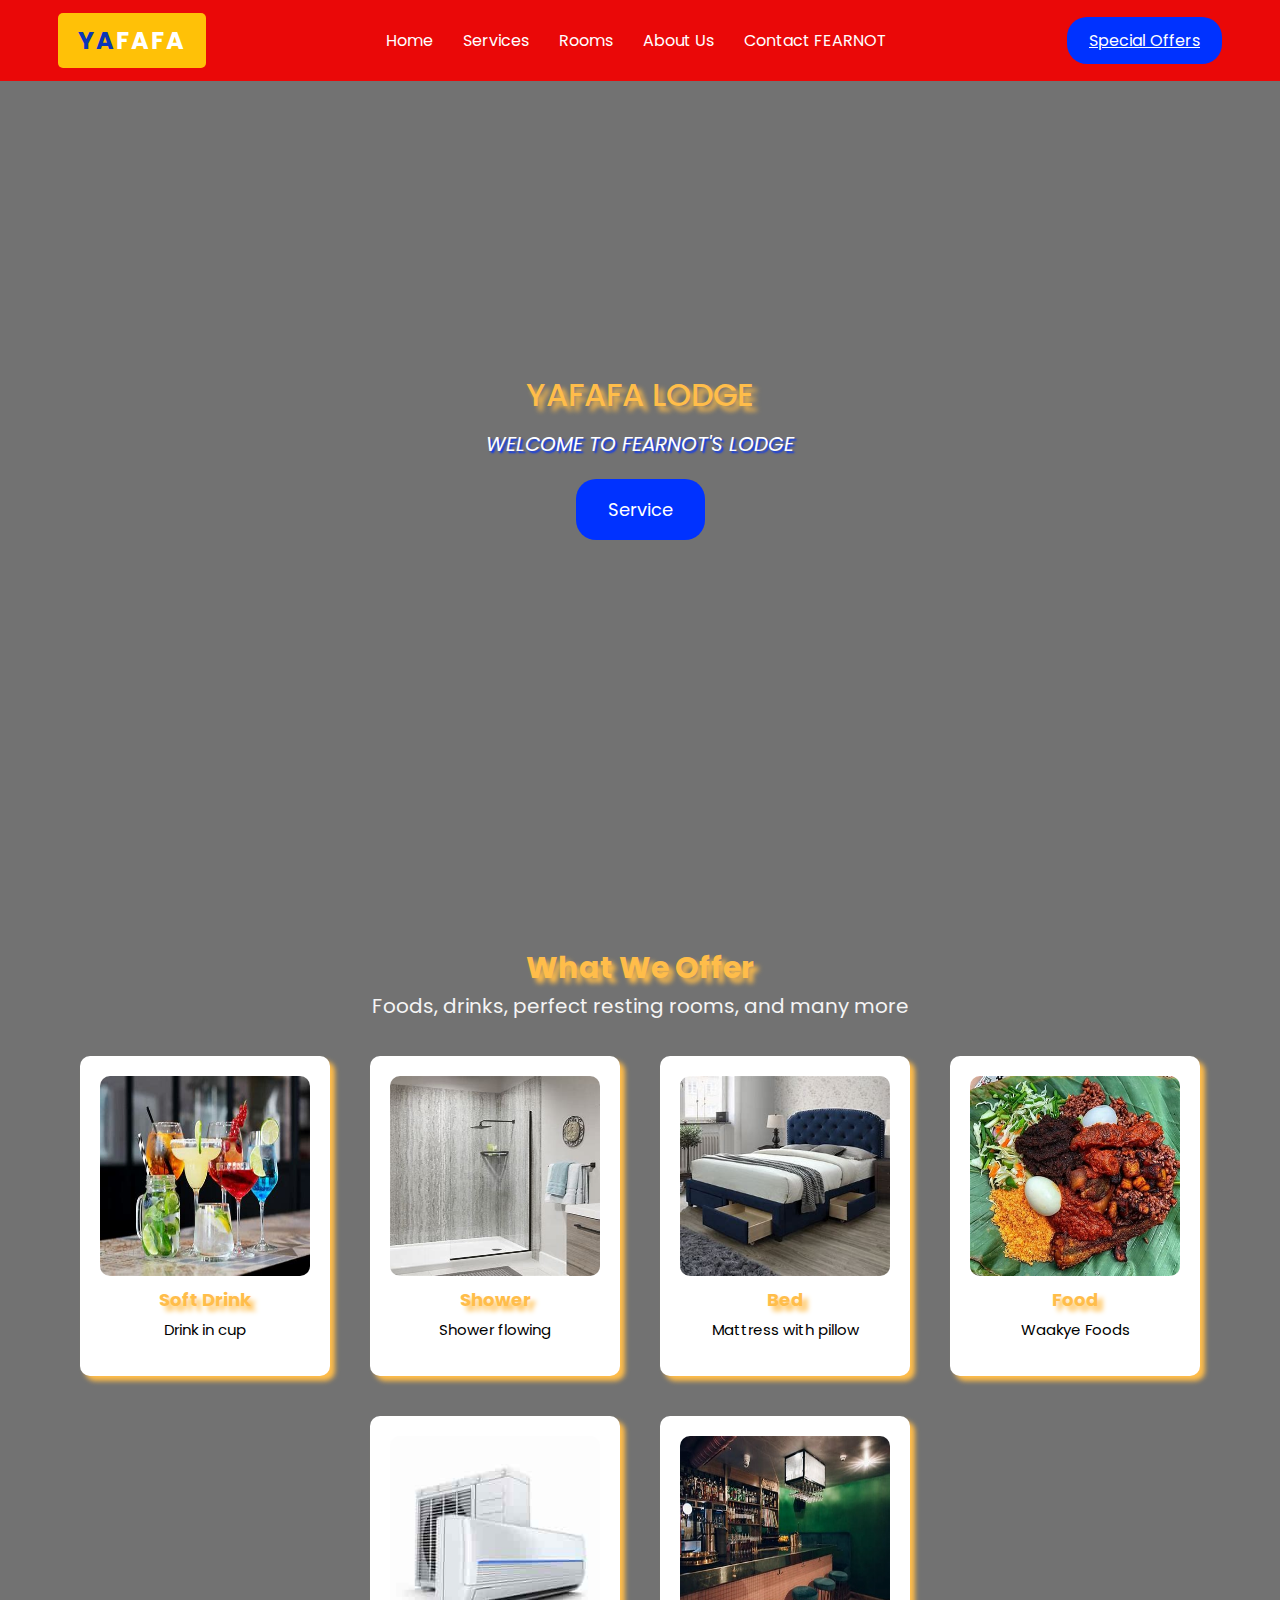
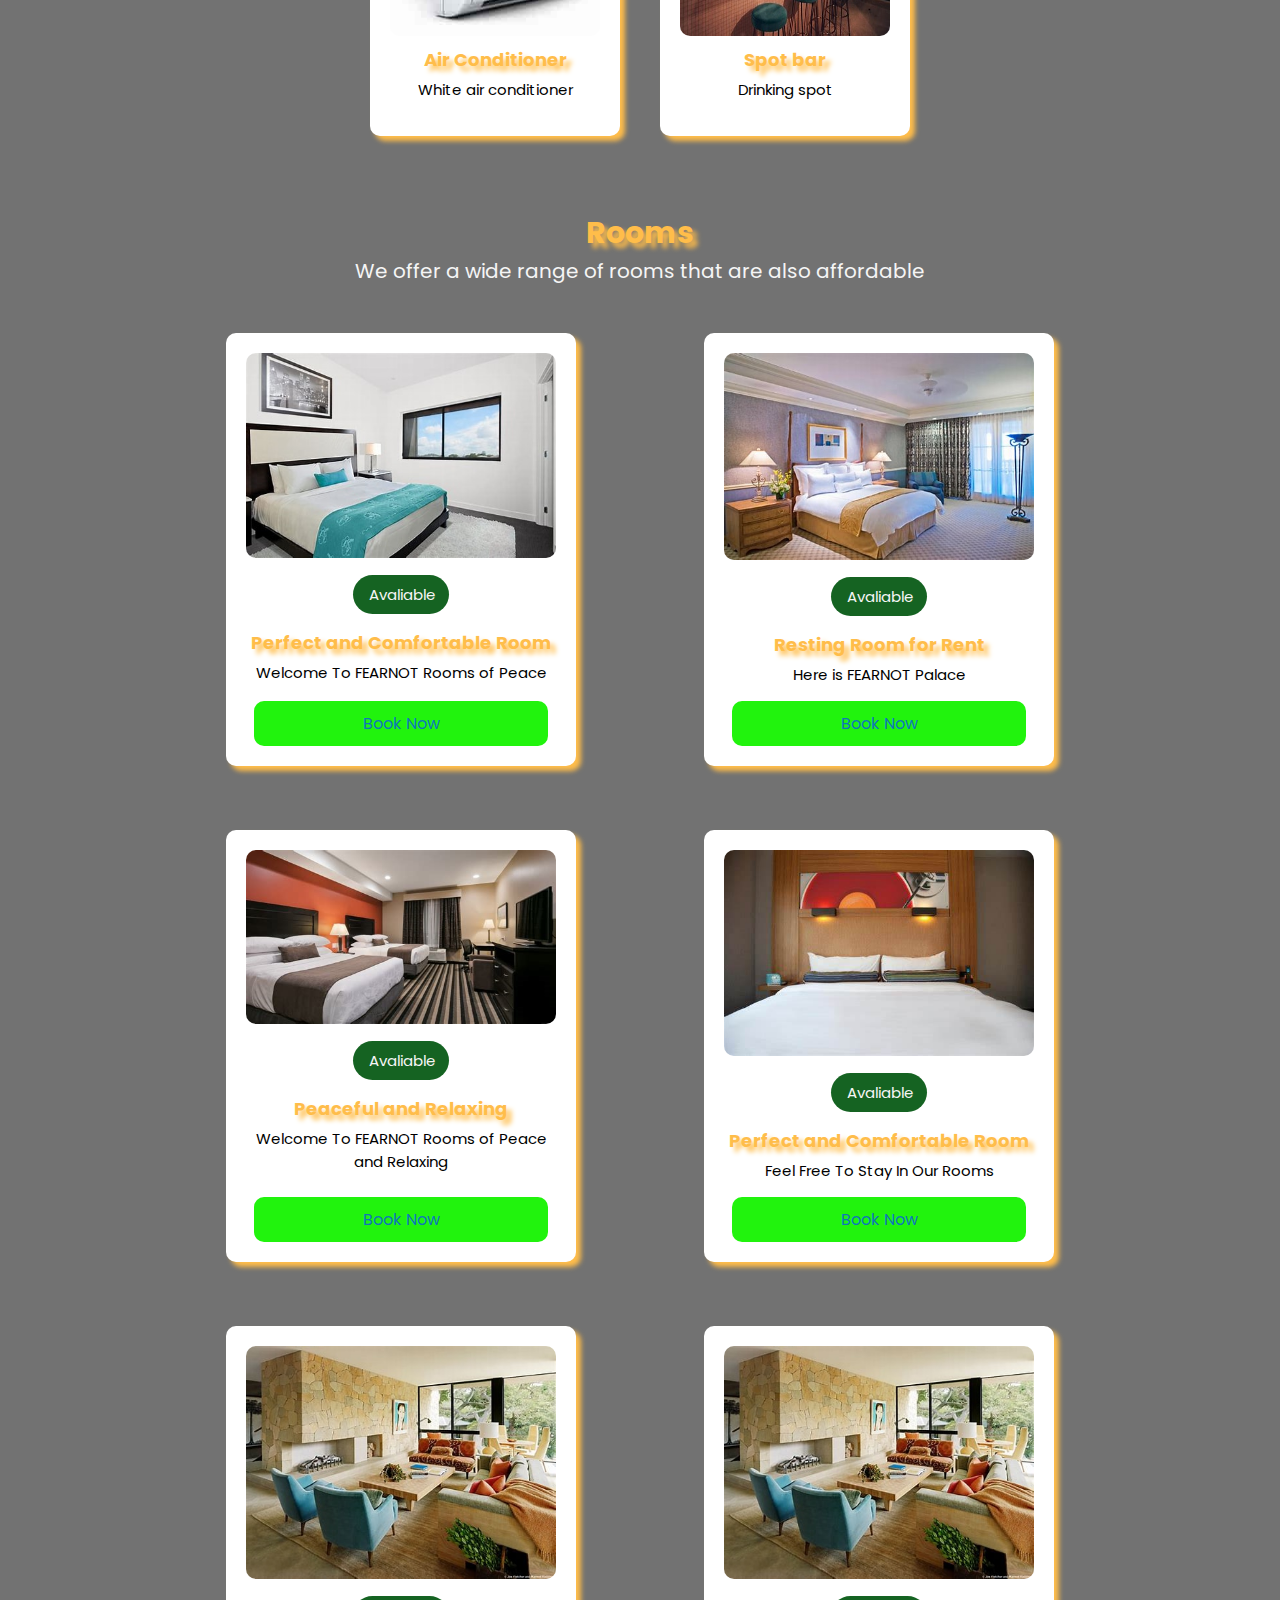
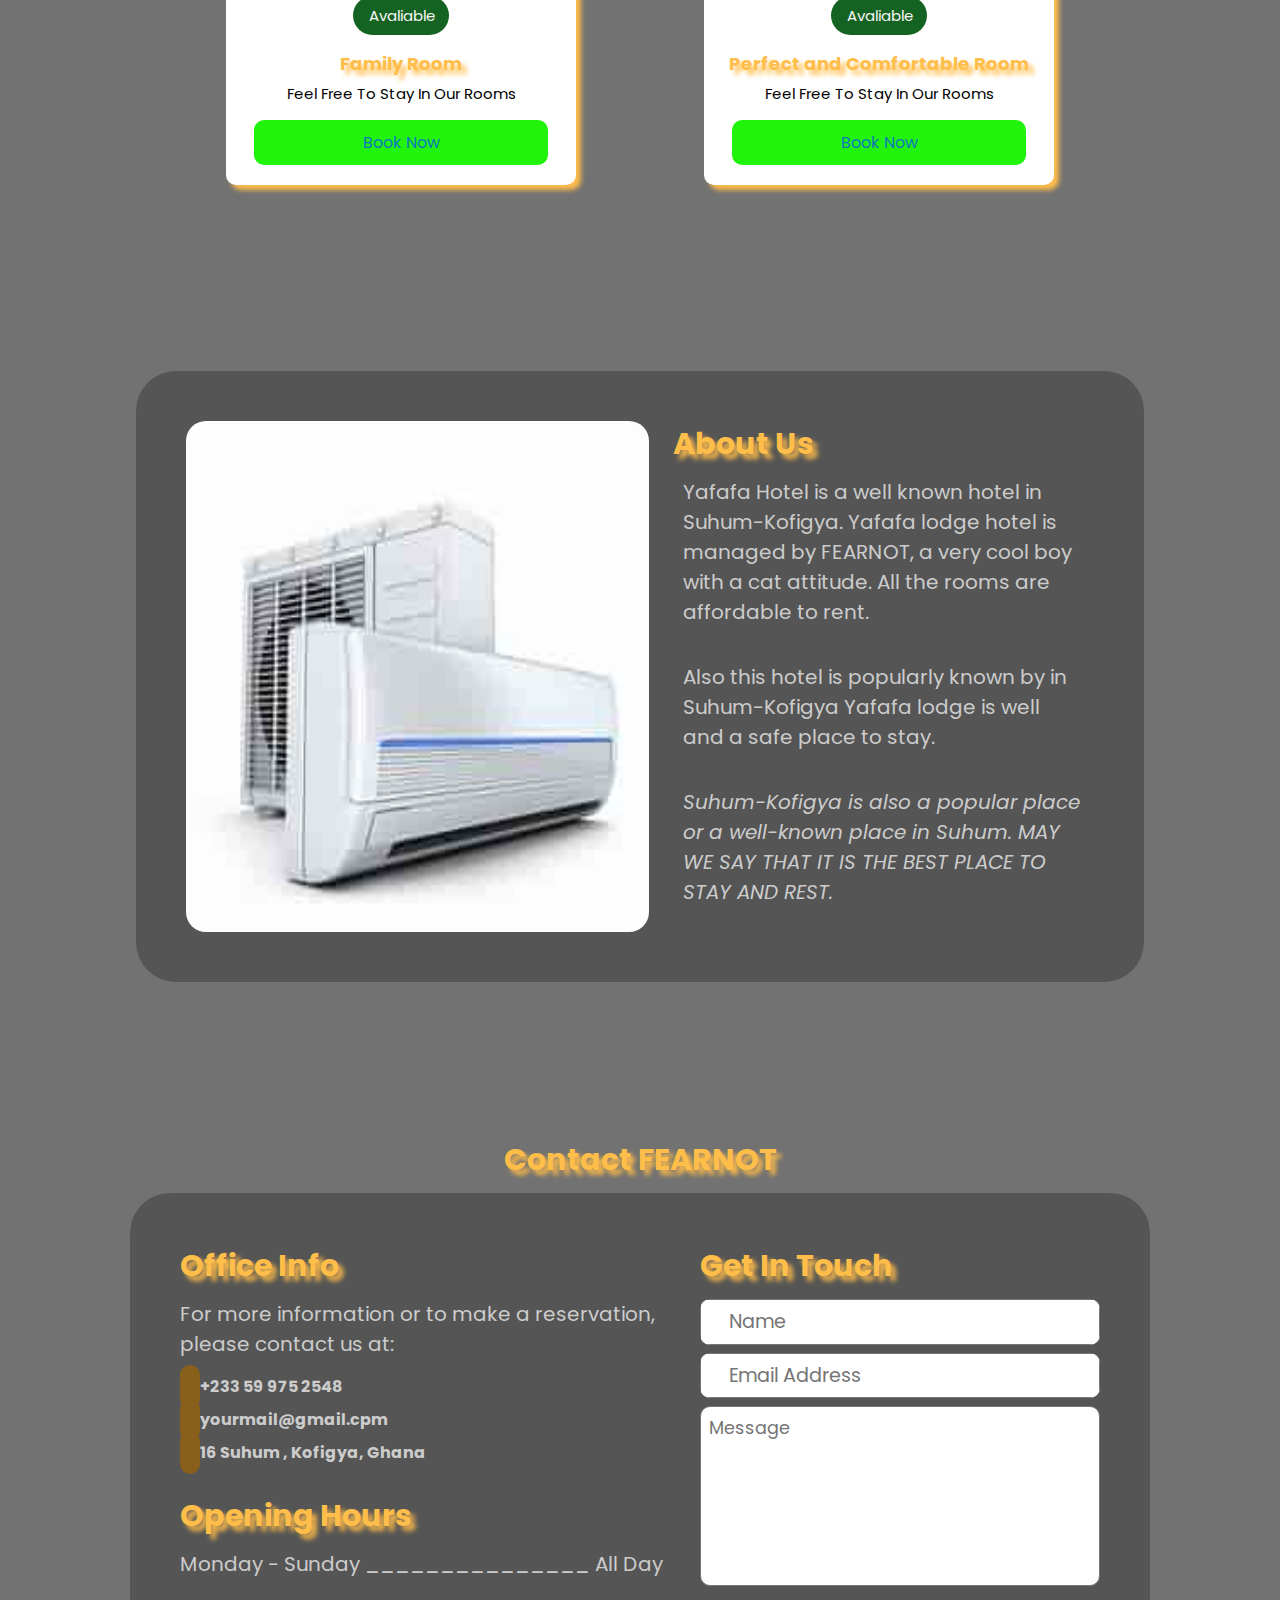
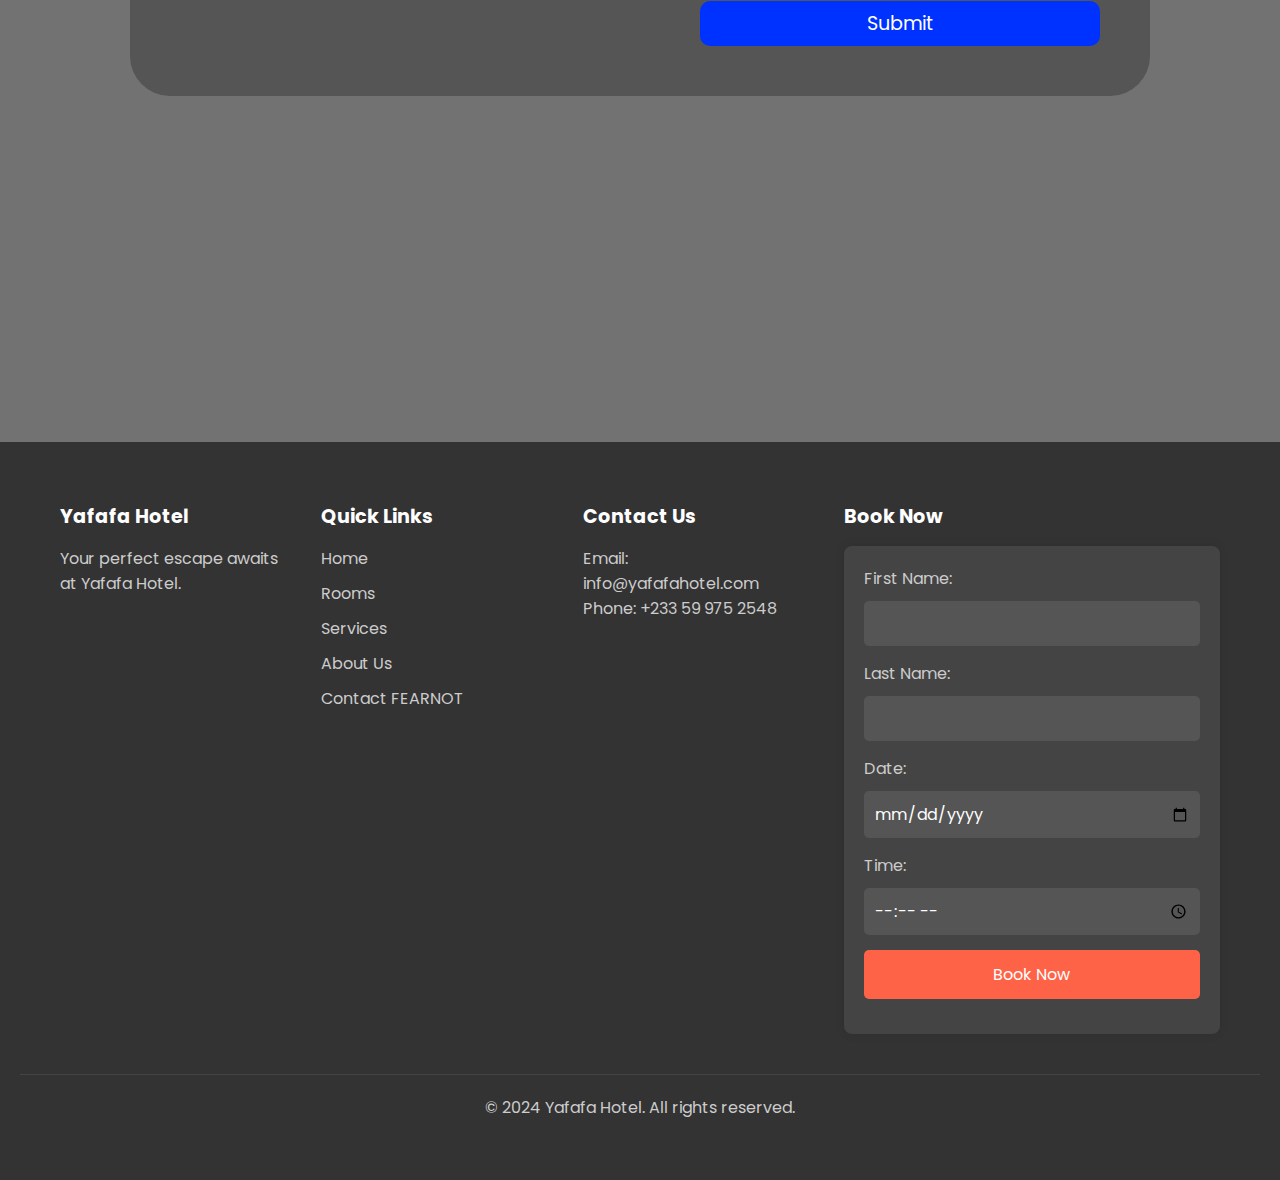
==== commit a3cf3e84: "Update hotel.html" ====
--- a/hotel.html
+++ b/hotel.html
@@ -62,7 +62,7 @@
       </div>
       <a href="#services">Service</a>
     </section>
-    <div class="logo">My logo</div>
+    
     
     <!--home section end-->
 
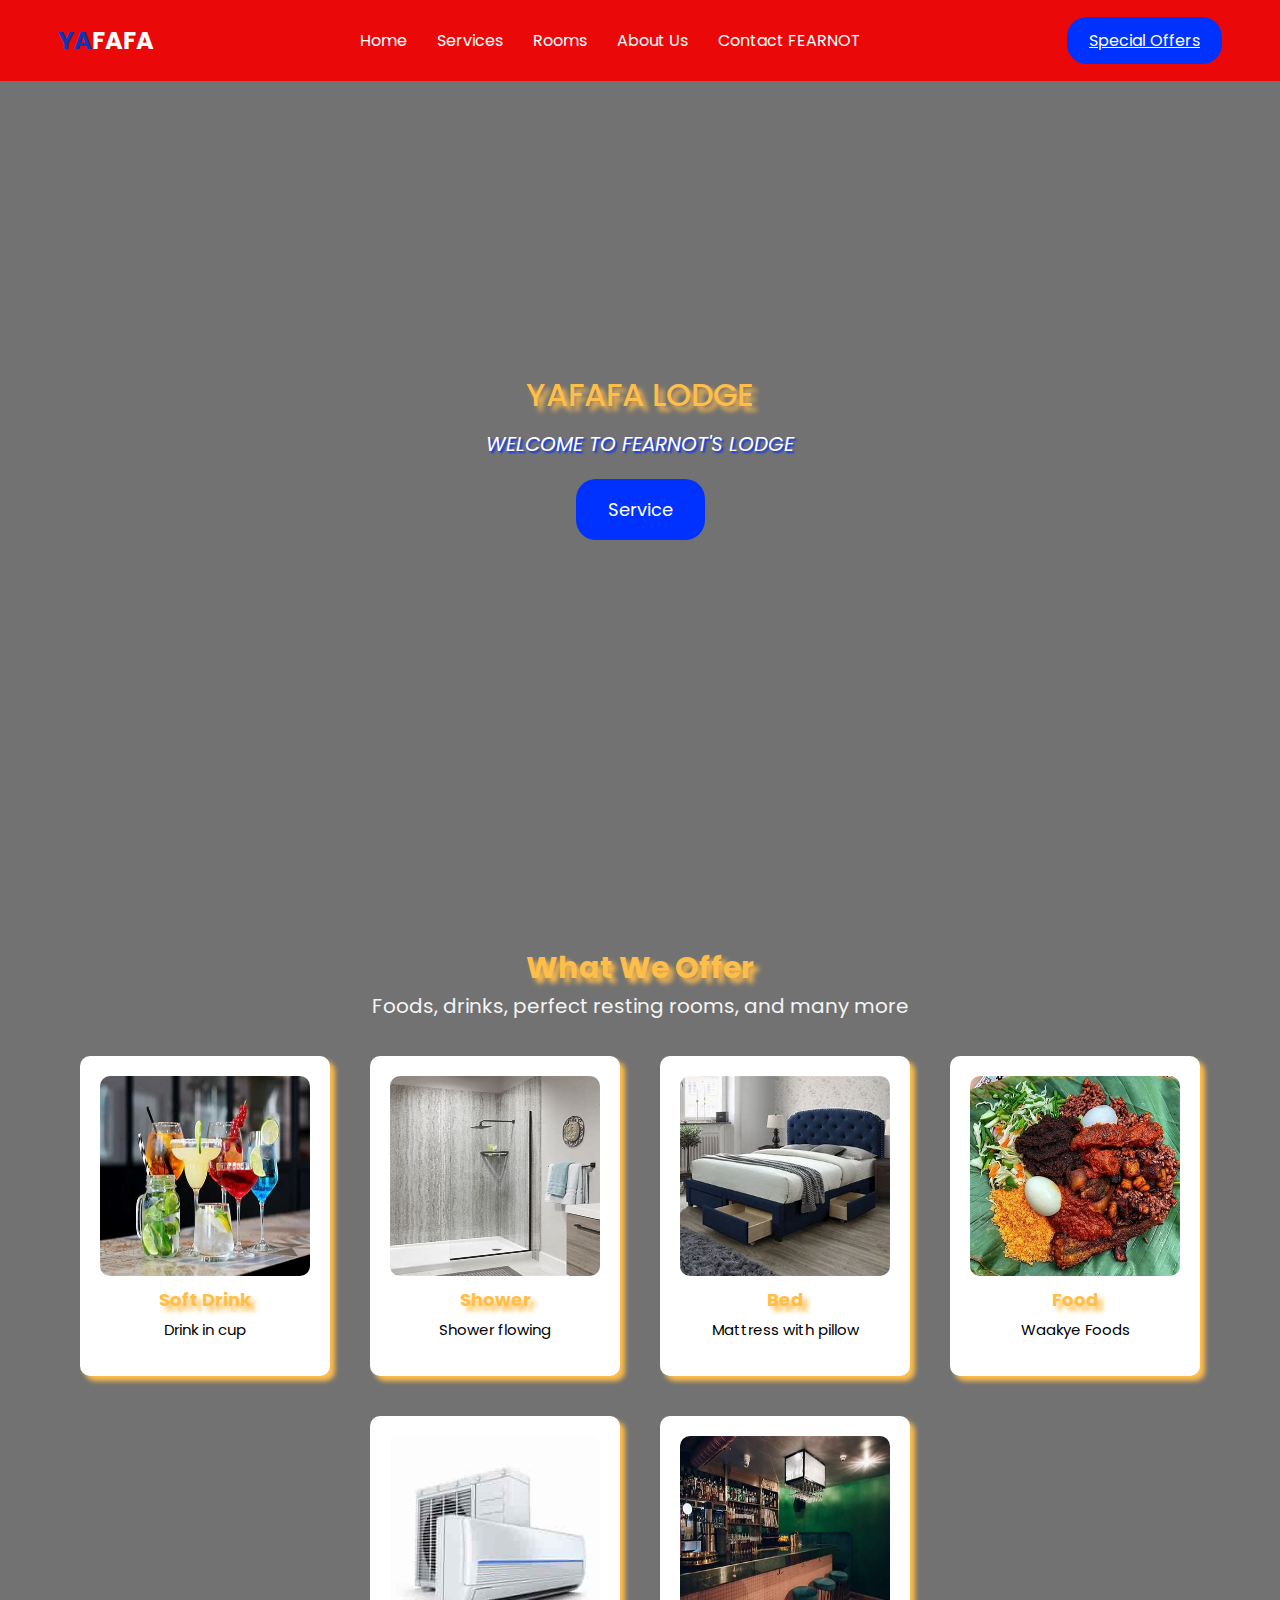
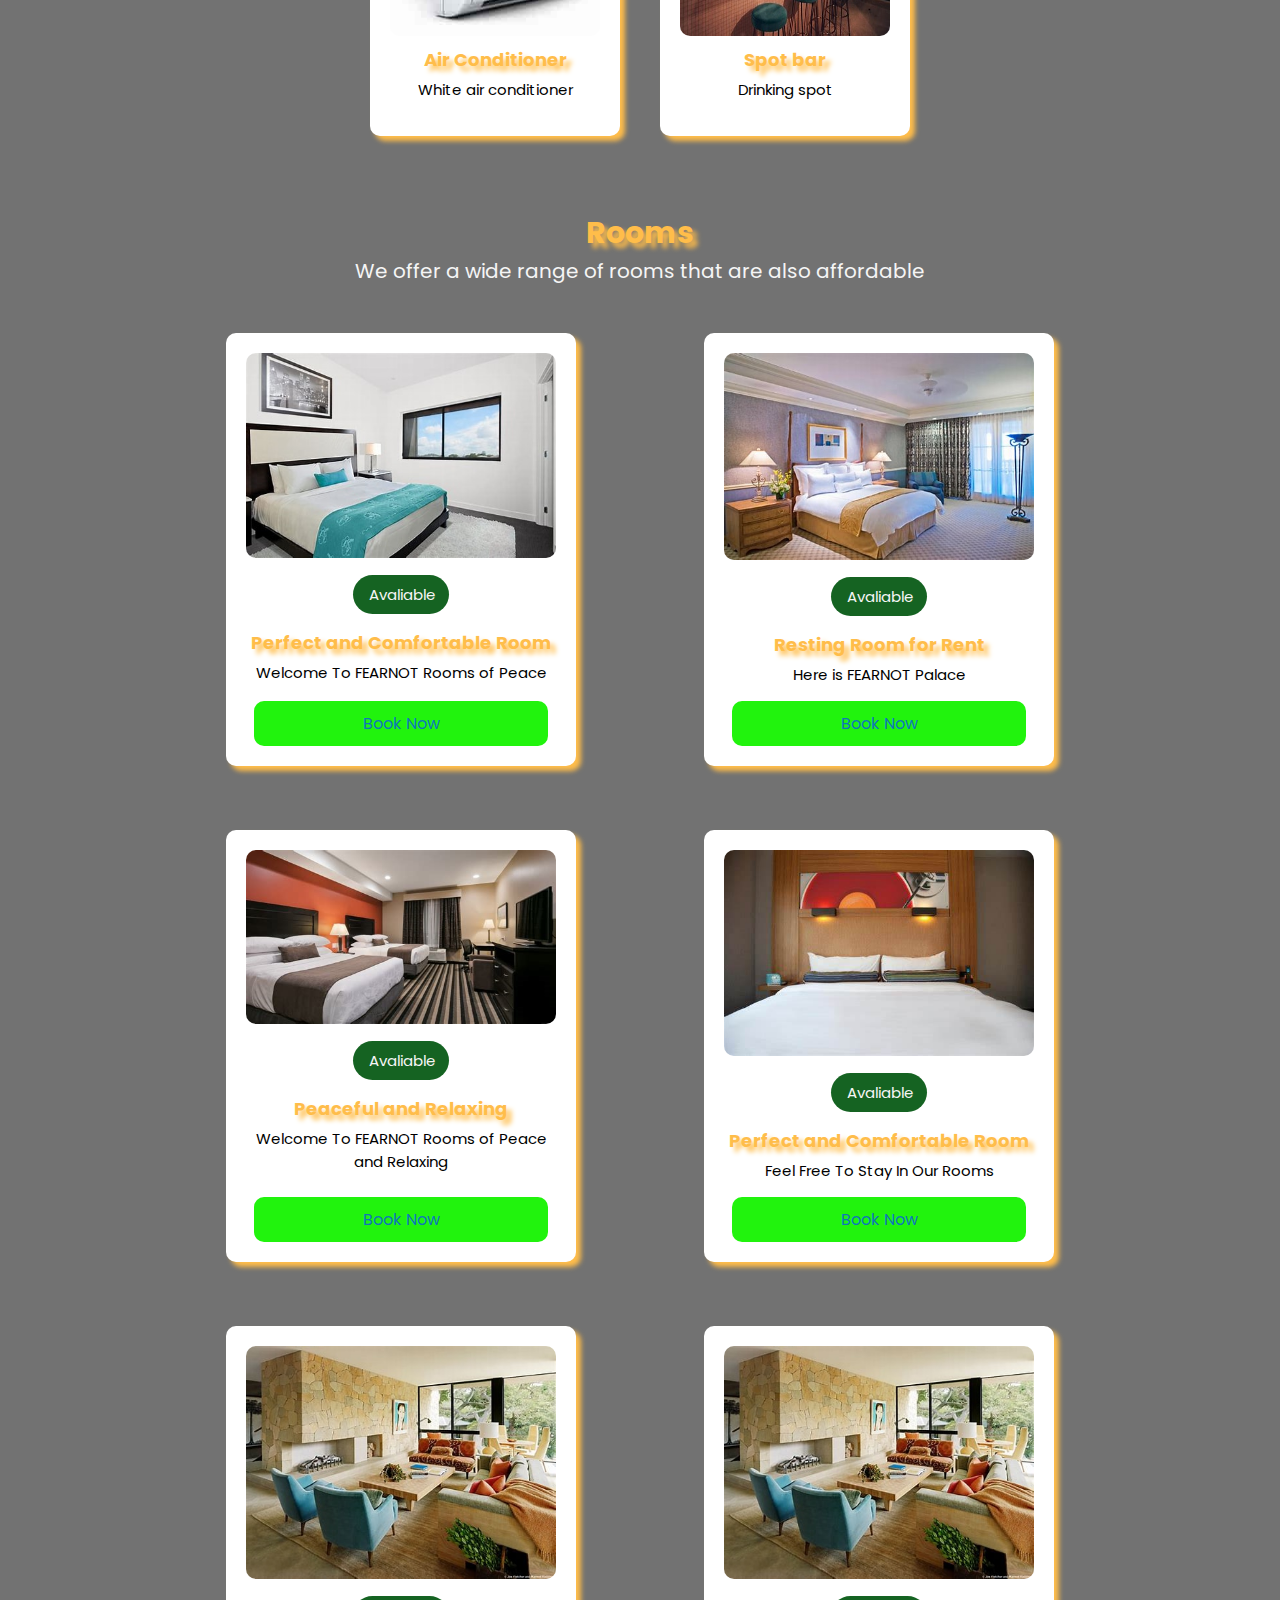
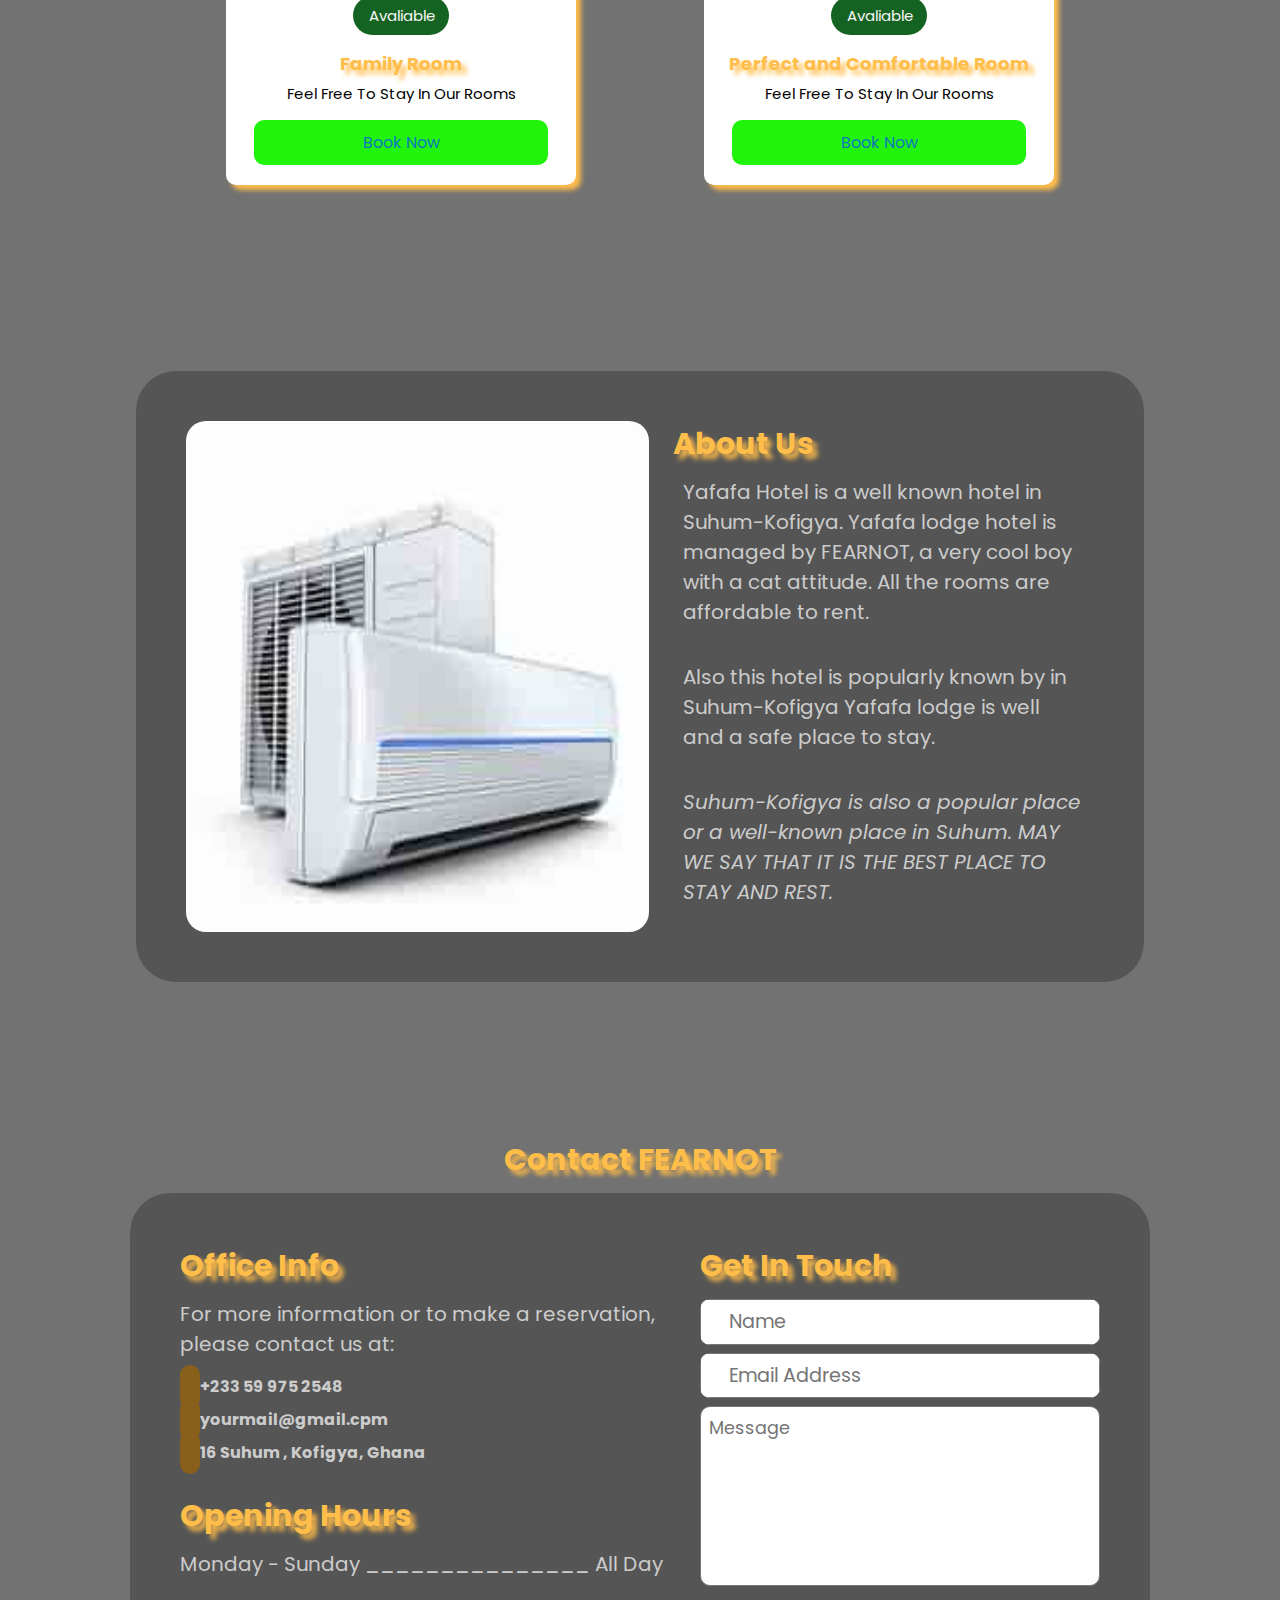
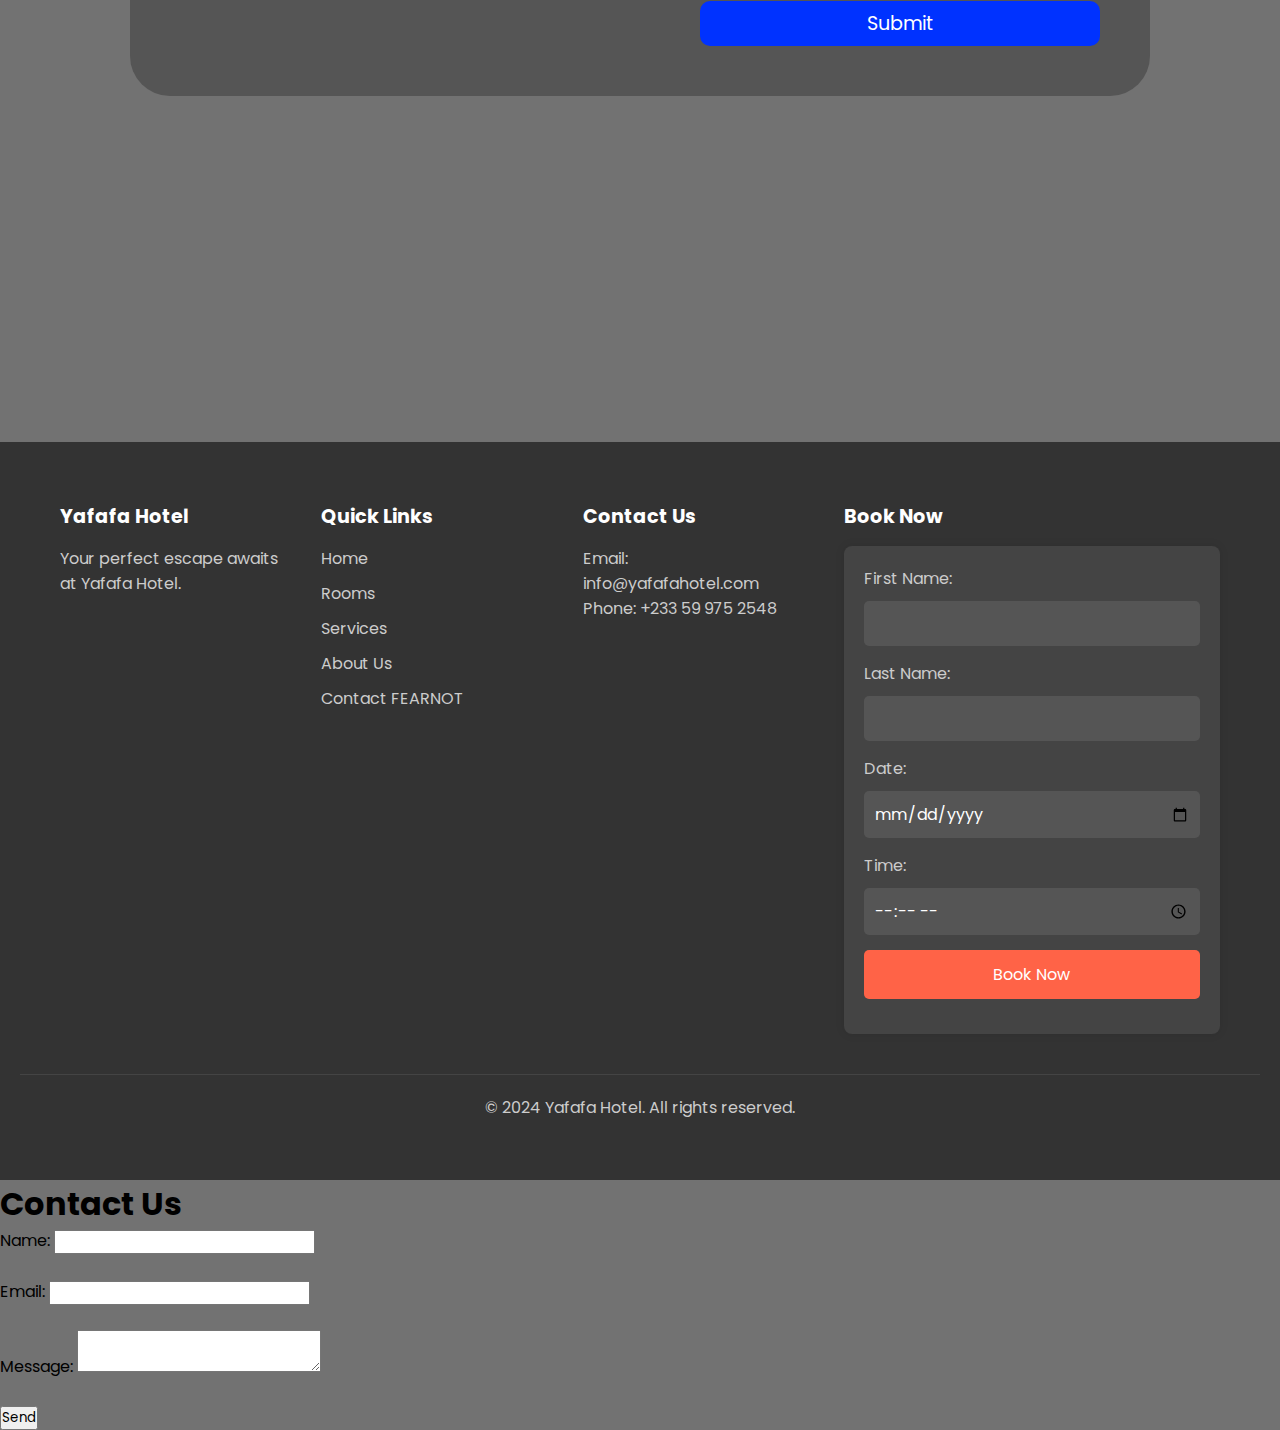
==== commit 01d80b6a: "Update hotel.html" ====
--- a/hotel.html
+++ b/hotel.html
@@ -4,6 +4,7 @@
     <meta charset="UTF-8" />
     <meta name="viewport" content="width=device-width, initial-scale=1.0" />
     <meta name="description" content="yafafalodge">
+   
     <title>Yafafa Hotel</title>
     <link rel="stylesheet" href="hotel.css" />
     <link rel="preconnect" href="https://fonts.googleapis.com" />
@@ -395,5 +396,41 @@
     <script type="text/javascript" src="https://cdn.emailjs.com/dist/email.min.js"></script>
 
     <script src="./hotel.js"></script>
+
+      <script src="https://cdn.emailjs.com/dist/email.min.js"></script>
+    <script type="text/javascript">
+(function(){
+            emailjs.init("YOUR_USER_ID"); // Replace "YOUR_USER_ID" with your actual EmailJS user ID
+        })();
+    </script>
+</head>
+<body>
+    <h1>Contact Us</h1>
+    <form id="contact-form">
+        <label for="name">Name:</label>
+        <input type="text" id="name" name="name" required><br><br>
+        
+        <label for="email">Email:</label>
+        <input type="email" id="email" name="email" required><br><br>
+        
+        <label for="message">Message:</label>
+        <textarea id="message" name="message" required></textarea><br><br>
+        
+        <button type="submit">Send</button>
+    </form>
+
+    <script type="text/javascript">
+        document.getElementById('contact-form').addEventListener('submit', function(event) {
+            event.preventDefault();
+            
+            emailjs.sendForm('YOUR_SERVICE_ID', 'YOUR_TEMPLATE_ID', this)
+                .then(function() {
+                    alert('Message sent successfully!');
+                }, function(error) {
+                    console.log('Failed to send message:', error);
+                });
+        });
+    </script>
+      
   </body>
 </html>
--- a/hotel.css
+++ b/hotel.css
@@ -41,19 +41,6 @@
   bottom: 0;
   background-color: #333333b0;
   z-index: -1;
-}
-.logo{
-font-family:Arial, sans-serif;
-font-size:24px;
-font-weight:bold;
-color:#333;
-background-color:#ffc107;
-padding:10px 20px;
-border-radius:5px;
-text-align:center;
-text-transformation:uppercase;
-letter-spacing:2px;
-box-shadow:0 2px 5px rbga(0,0,0,0.1);
 }
 
 /* header section start */
